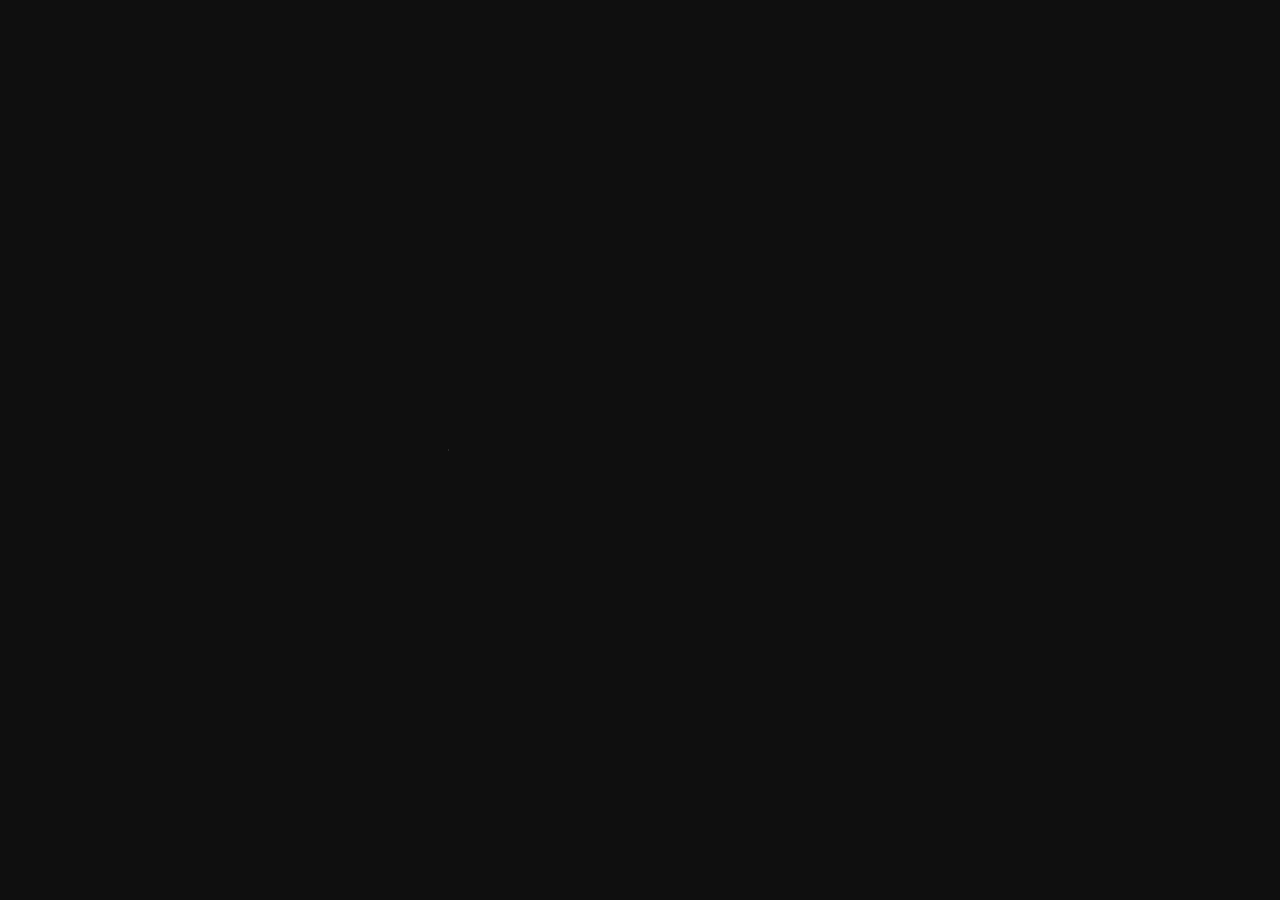
==== index.html @ 80286419 "deploy: mei-tate/personal-website@e9e45c98741de88ca0443fbac157241807461bc3" ====
<!DOCTYPE html><html><head><meta charSet="utf-8" data-next-head=""/><meta name="viewport" content="width=device-width" data-next-head=""/><link rel="preload" href="/_next/static/chunks/18mxujk9slegv.css" as="style"/><link rel="stylesheet" href="/_next/static/chunks/18mxujk9slegv.css" data-n-g=""/><link rel="preload" href="/_next/static/chunks/189ys2ijnolz1.css" as="style"/><link rel="stylesheet" href="/_next/static/chunks/189ys2ijnolz1.css" data-n-p=""/><noscript data-n-css=""></noscript><script src="/_next/static/chunks/2-0owrp18h5qk.js" defer=""></script><script src="/_next/static/chunks/2kx_9p3ez0p7a.js" defer=""></script><script src="/_next/static/chunks/3wchb-9e9dygp.js" defer=""></script><script src="/_next/static/chunks/0jhoyq2q-440u.js" defer=""></script><script src="/_next/static/chunks/3dt7lzmhubmq0.js" defer=""></script><script src="/_next/static/chunks/0wxaj1v_66mwo.js" defer=""></script><script src="/_next/static/chunks/0ipfffs6_60-r.js" defer=""></script><script src="/_next/static/chunks/turbopack-2kdzypaq9at84.js" defer=""></script><script src="/_next/static/chunks/0a1pwnxgx17_c.js" defer=""></script><script src="/_next/static/chunks/turbopack-39j7fv2hytcxd.js" defer=""></script><script src="/_next/static/5_haW2FO-NOdj_CJF0V-X/_buildManifest.js" defer=""></script><script src="/_next/static/5_haW2FO-NOdj_CJF0V-X/_ssgManifest.js" defer=""></script><script src="/_next/static/5_haW2FO-NOdj_CJF0V-X/_clientMiddlewareManifest.js" defer=""></script></head><body><div id="__next"><div id="site"><div id="backgroundLayer"><div class="background-module__PSU9MG__background" aria-hidden="true"><div class="background-module__PSU9MG__title"><div class="background-module__PSU9MG__titleShadow">Mei.Tate</div><div class="background-module__PSU9MG__titleFace">Mei.Tate</div></div><canvas class="background-module__PSU9MG__canvas"></canvas><div class="background-module__PSU9MG__layer background-module__PSU9MG__layer3"><div class="background-module__PSU9MG__layerInner">Mei.Tate</div></div><div class="background-module__PSU9MG__layer background-module__PSU9MG__layer2"><div class="background-module__PSU9MG__layerInner">Mei.Tate</div></div><div class="background-module__PSU9MG__layer background-module__PSU9MG__layer1"><div class="background-module__PSU9MG__layerInner">Mei.Tate</div></div></div></div><div id="firstViewLayer"><div class="firstview-module__yvShTG__firstview"><div class="firstviewOpening-module__ZXH2fa__opening"><div><div class="firstviewOpening-module__ZXH2fa__dummy1 firstviewOpening-module__ZXH2fa__dummyC"></div><div class="firstviewOpening-module__ZXH2fa__dummy1 firstviewOpening-module__ZXH2fa__dummyB"></div><div class="firstviewOpening-module__ZXH2fa__dummy1 firstviewOpening-module__ZXH2fa__dummyA"></div><div class="firstviewOpening-module__ZXH2fa__dummy2 firstviewOpening-module__ZXH2fa__dummyC"></div><div class="firstviewOpening-module__ZXH2fa__dummy2 firstviewOpening-module__ZXH2fa__dummyB"></div><div class="firstviewOpening-module__ZXH2fa__dummy2 firstviewOpening-module__ZXH2fa__dummyA"></div><div class="firstviewOpening-module__ZXH2fa__dummy3 firstviewOpening-module__ZXH2fa__dummyC"></div><div class="firstviewOpening-module__ZXH2fa__dummy3 firstviewOpening-module__ZXH2fa__dummyB"></div><div class="firstviewOpening-module__ZXH2fa__dummy3 firstviewOpening-module__ZXH2fa__dummyA"></div><div class="firstviewOpening-module__ZXH2fa__dummy4 firstviewOpening-module__ZXH2fa__dummyC"></div><div class="firstviewOpening-module__ZXH2fa__dummy4 firstviewOpening-module__ZXH2fa__dummyB"></div><div class="firstviewOpening-module__ZXH2fa__dummy4 firstviewOpening-module__ZXH2fa__dummyA"></div></div><div><div class="firstviewOpening-module__ZXH2fa__faceWrap"><div class="firstviewOpening-module__ZXH2fa__faceWrapInner"><div class="firstviewOpening-module__ZXH2fa__letter"><span>e</span></div><div class="firstviewOpening-module__ZXH2fa__letter"><span>t</span></div><div class="firstviewOpening-module__ZXH2fa__letter"><span>a</span></div><div class="firstviewOpening-module__ZXH2fa__letter"><span>T</span></div><div class="firstviewOpening-module__ZXH2fa__letter"><span>i</span></div><div class="firstviewOpening-module__ZXH2fa__letter"><span>e</span></div><div class="firstviewOpening-module__ZXH2fa__letter"><span>.</span></div><div class="firstviewOpening-module__ZXH2fa__letter"><span>M</span></div><div class="firstviewOpening-module__ZXH2fa__letter"><span>.</span></div><div class="firstviewOpening-module__ZXH2fa__letter"><span>a</span></div><div class="firstviewOpening-module__ZXH2fa__letter"><span>t</span></div><div class="firstviewOpening-module__ZXH2fa__letter"><span>e</span></div><div class="firstviewOpening-module__ZXH2fa__over">Mei.Tate</div><div class="firstviewOpening-module__ZXH2fa__horizontalTop firstviewOpening-module__ZXH2fa__horizontalTop1"></div><div class="firstviewOpening-module__ZXH2fa__horizontalTop firstviewOpening-module__ZXH2fa__horizontalTop2"></div><div class="firstviewOpening-module__ZXH2fa__horizontalTop firstviewOpening-module__ZXH2fa__horizontalTop3"></div><div class="firstviewOpening-module__ZXH2fa__horizontalBottom firstviewOpening-module__ZXH2fa__horizontalBottom1"></div><div class="firstviewOpening-module__ZXH2fa__horizontalBottom firstviewOpening-module__ZXH2fa__horizontalBottom2"></div><div class="firstviewOpening-module__ZXH2fa__horizontalBottom firstviewOpening-module__ZXH2fa__horizontalBottom3"></div></div></div></div><div class="firstviewOpening-module__ZXH2fa__vertical firstviewOpening-module__ZXH2fa__verticalL"></div><div class="firstviewOpening-module__ZXH2fa__vertical"></div><div class="firstviewOpening-module__ZXH2fa__vertical firstviewOpening-module__ZXH2fa__verticalR"></div></div><div class="firstviewLoading-module__BgRi8a__loading"><div class="firstviewLoading-module__BgRi8a__gray"></div></div><div class="firstviewStart-module__OgwLCG__start"><span class="firstviewStart-module__OgwLCG__letter">C</span><span class="firstviewStart-module__OgwLCG__letter">l</span><span class="firstviewStart-module__OgwLCG__letter">i</span><span class="firstviewStart-module__OgwLCG__letter">c</span><span class="firstviewStart-module__OgwLCG__letter">k</span><span class="firstviewStart-module__OgwLCG__letter">&amp;</span><span class="firstviewStart-module__OgwLCG__letter">S</span><span class="firstviewStart-module__OgwLCG__letter">t</span><span class="firstviewStart-module__OgwLCG__letter">a</span><span class="firstviewStart-module__OgwLCG__letter">r</span><span class="firstviewStart-module__OgwLCG__letter">t</span><span class="firstviewStart-module__OgwLCG__letter">!</span><span class="firstviewStart-module__OgwLCG__letter">!</span></div></div></div><div class="TheAudio"><audio id="sound" src="/static/click.mp3" preload="auto"></audio><audio id="bgm" src="/static/bgm.mp3" loop="" preload="auto"></audio></div></div></div><script id="__NEXT_DATA__" type="application/json">{"props":{"pageProps":{}},"page":"/","query":{},"buildId":"5_haW2FO-NOdj_CJF0V-X","nextExport":true,"autoExport":true,"isFallback":false,"scriptLoader":[]}</script></body></html>
---- _next/static/chunks/18mxujk9slegv.css ----
.firstviewOpening-module__ZXH2fa__opening{width:100%;height:100%;position:absolute;top:0;left:0}.firstviewOpening-module__ZXH2fa__dummy{width:100%;height:100%;position:absolute;top:0}.firstviewOpening-module__ZXH2fa__dummy1,.firstviewOpening-module__ZXH2fa__dummy2,.firstviewOpening-module__ZXH2fa__dummy3,.firstviewOpening-module__ZXH2fa__dummy4{width:25%;height:100%;margin:auto;position:absolute}.firstviewOpening-module__ZXH2fa__dummy1,.firstviewOpening-module__ZXH2fa__dummy3{bottom:-100%}.firstviewOpening-module__ZXH2fa__dummy2,.firstviewOpening-module__ZXH2fa__dummy4{top:-100%}.firstviewOpening-module__ZXH2fa__dummy1{left:0}.firstviewOpening-module__ZXH2fa__dummy2{left:25%}.firstviewOpening-module__ZXH2fa__dummy3{left:50%}.firstviewOpening-module__ZXH2fa__dummy4{left:75%}.firstviewOpening-module__ZXH2fa__dummyA{background:#0f0f0f}.firstviewOpening-module__ZXH2fa__dummyB{background:#212121}.firstviewOpening-module__ZXH2fa__dummyC{background:#323232}.firstviewOpening-module__ZXH2fa__layer{text-align:center;clip-path:inset(0);justify-content:center;align-items:center;width:100%;height:100%;font-size:13.5vw;font-weight:700;line-height:1.5;display:flex;position:absolute;top:0;right:0}.firstviewOpening-module__ZXH2fa__faceWrap{justify-content:center;align-items:center;width:calc(100vw - 20px);height:100%;display:flex;position:absolute;top:0;right:0}.firstviewOpening-module__ZXH2fa__faceWrapInner{display:inline-block;position:relative;overflow:hidden}.firstviewOpening-module__ZXH2fa__letters{white-space:nowrap}.firstviewOpening-module__ZXH2fa__letter{color:#444;opacity:0;display:inline-block}.firstviewOpening-module__ZXH2fa__over{color:#fff;white-space:nowrap;width:0;position:absolute;top:0;left:0;overflow:hidden}.firstviewOpening-module__ZXH2fa__vertical{opacity:0;background:#444;width:1px;height:calc(100% + 10px);position:absolute;top:-5px;left:calc(50% - .5px)}.firstviewOpening-module__ZXH2fa__verticalL{left:calc(25% - .5px)}.firstviewOpening-module__ZXH2fa__verticalR{left:calc(75% - .5px)}.firstviewOpening-module__ZXH2fa__horizontalTop,.firstviewOpening-module__ZXH2fa__horizontalBottom{background:#444;width:100%;height:1px;position:absolute}.firstviewOpening-module__ZXH2fa__horizontalTop{top:0;left:-100%}.firstviewOpening-module__ZXH2fa__horizontalBottom{bottom:0;right:-100%}.firstviewOpening-module__ZXH2fa__horizontalTop1{top:10px}.firstviewOpening-module__ZXH2fa__horizontalTop2{top:5px}.firstviewOpening-module__ZXH2fa__horizontalTop3{top:0}.firstviewOpening-module__ZXH2fa__horizontalBottom1{bottom:calc(2.3vw + 10px)}.firstviewOpening-module__ZXH2fa__horizontalBottom2{bottom:calc(2.3vw + 5px)}.firstviewOpening-module__ZXH2fa__horizontalBottom3{bottom:2.3vw}@media (min-width:1024px){.firstviewOpening-module__ZXH2fa__layer{letter-spacing:.1vw;font-size:9vw}.firstviewOpening-module__ZXH2fa__faceWrap{width:calc(100vw - 40px)}.firstviewOpening-module__ZXH2fa__horizontalTop1{top:30px}.firstviewOpening-module__ZXH2fa__horizontalTop2{top:15px}.firstviewOpening-module__ZXH2fa__horizontalBottom1{bottom:calc(2vw + 30px)}.firstviewOpening-module__ZXH2fa__horizontalBottom2{bottom:calc(2vw + 15px)}.firstviewOpening-module__ZXH2fa__horizontalBottom3{bottom:2vw}}
.firstviewLoading-module__BgRi8a__loading{justify-content:center;align-items:center;width:100%;height:100%;display:flex;position:fixed;inset:0}.firstviewLoading-module__BgRi8a__gray{background:#444;width:30%;height:2px;position:absolute;transform:scaleX(0)}
.firstviewStart-module__OgwLCG__start{text-align:center;cursor:pointer;justify-content:center;align-items:center;width:100%;height:100%;display:flex;position:absolute;inset:0}.firstviewStart-module__OgwLCG__letter{letter-spacing:2px;opacity:0;color:#a2a2a2;font-size:6vw;font-weight:700;line-height:2;display:inline-block}@media (min-width:1024px){.firstviewStart-module__OgwLCG__letter{font-size:3.2vw}}
#firstview-module__yvShTG__firstview{width:100%;height:100%;position:absolute;top:0}
.background-module__PSU9MG__background{backface-visibility:hidden;opacity:0;pointer-events:none;justify-content:center;align-items:center;width:100%;height:100%;display:flex;position:absolute;top:0;left:0;overflow:hidden}.background-module__PSU9MG__title{width:100%;height:100%;margin:auto;font-size:13.5vw;font-weight:700;line-height:1.5;position:absolute;inset:0}.background-module__PSU9MG__titleShadow,.background-module__PSU9MG__titleFace{justify-content:center;align-items:center;width:100%;height:100%;margin:auto;display:flex;position:absolute;inset:0}.background-module__PSU9MG__titleShadow{color:#0f0f0f}.background-module__PSU9MG__titleFace{color:#2d2d2d}.background-module__PSU9MG__layer{text-align:center;width:100%;height:100%;font-size:13.5vw;font-weight:700;line-height:1.5;position:absolute;top:0;right:0;overflow:hidden}.background-module__PSU9MG__layer1{color:#cbcbcb;opacity:0;background:#131313}.background-module__PSU9MG__layer2{color:#969696;opacity:0;background:#171717}.background-module__PSU9MG__layer3{color:#626262;opacity:0;background:#1b1b1b}.background-module__PSU9MG__layerInner{text-align:center;width:calc(100vw - 20px);height:100%;display:table;position:absolute;top:0;right:0}.background-module__PSU9MG__canvas{pointer-events:none;width:100%;height:100%;margin:auto;position:absolute;inset:0;transform:scale(0)}@media (min-width:1024px){.background-module__PSU9MG__title{font-size:9vw}.background-module__PSU9MG__layer{letter-spacing:.1vw;font-size:9vw}.background-module__PSU9MG__layerInner{width:calc(100vw - 40px)}}
.nav-module__LmXFYa__menu{z-index:1000;width:calc(100% - 20px);height:calc(100% - 20px);display:none;position:fixed;top:10px;left:10px;overflow:hidden}.nav-module__LmXFYa__menuDummy1,.nav-module__LmXFYa__menuDummy2,.nav-module__LmXFYa__menuDummy3,.nav-module__LmXFYa__menuFace{width:100%;height:100%;position:absolute;top:0;left:100%}.nav-module__LmXFYa__menuDummy1{background:#1b1b1b}.nav-module__LmXFYa__menuDummy2{background:#171717}.nav-module__LmXFYa__menuDummy3{background:#131313}.nav-module__LmXFYa__menuFace{background:#0f0f0f}.nav-module__LmXFYa__menuContent{width:100%;height:100%;position:absolute;top:0;left:0;overflow:hidden}.nav-module__LmXFYa__logo{color:#fff;white-space:nowrap;opacity:0;font-size:25px;font-weight:700;text-decoration:none;display:inline-block;position:absolute;top:15px;left:30px}.nav-module__LmXFYa__logoShadow{color:#555;display:inline-block}.nav-module__LmXFYa__logoOver{color:#fff;width:100%;height:0;display:inline-block;position:absolute;top:0;left:0;overflow:hidden}.nav-module__LmXFYa__menuList{margin-top:145px}.nav-module__LmXFYa__menuLink{color:#fff;margin-bottom:50px;padding-left:67px;text-decoration:none;display:block;position:relative}.nav-module__LmXFYa__menuEng{letter-spacing:5px;opacity:0;margin-left:60px;font-size:16px;font-weight:700}.nav-module__LmXFYa__menuSubtitle{color:#555;letter-spacing:5px;opacity:0;margin-top:3px;margin-left:25px;font-size:12px}.nav-module__LmXFYa__menuMark{opacity:0;background:#555;border-radius:50%;width:8px;height:8px;margin:auto;position:absolute;top:0;bottom:10px;left:35px;transform:scale(0)}.nav-module__LmXFYa__menuFooter{transform-origin:bottom;background:#131313;width:100%;height:100px;margin:auto;position:absolute;bottom:-100px;left:0;right:0}.nav-module__LmXFYa__produced{color:#555;letter-spacing:1.7px;text-align:center;opacity:0;height:14px;font-size:14px;line-height:1;position:absolute;bottom:8px;left:30px}.nav-module__LmXFYa__switch{z-index:1100;cursor:pointer;background:0 0;border:0;width:50px;height:50px;padding:0;position:fixed;top:10px;right:10px}.nav-module__LmXFYa__switchDummy1,.nav-module__LmXFYa__switchDummy2,.nav-module__LmXFYa__switchDummy3,.nav-module__LmXFYa__switchFace{transform-origin:100%;width:100%;height:100%;position:absolute;top:0;right:0;transform:scaleX(0)}.nav-module__LmXFYa__switchDummy1{background:#1b1b1b}.nav-module__LmXFYa__switchDummy2{background:#171717}.nav-module__LmXFYa__switchDummy3{background:#131313}.nav-module__LmXFYa__switchFace{background:#0f0f0f}.nav-module__LmXFYa__switchContent{width:100%;height:100%;position:absolute;top:0;right:0}.nav-module__LmXFYa__switchBorder1,.nav-module__LmXFYa__switchBorder2,.nav-module__LmXFYa__switchBorder3{transform-origin:100%;background:#fff;height:2px;position:absolute;transform:scaleX(0)}.nav-module__LmXFYa__switchBorder1{width:20px;top:18px;right:15px}.nav-module__LmXFYa__switchBorder2{width:15px;top:24px;right:15px}.nav-module__LmXFYa__switchBorder3{width:10px;top:30px;right:15px}@media (min-width:1024px){.nav-module__LmXFYa__menu{width:300px;height:calc(100% - 40px);top:20px;left:20px}.nav-module__LmXFYa__menuDummy1,.nav-module__LmXFYa__menuDummy2,.nav-module__LmXFYa__menuDummy3,.nav-module__LmXFYa__menuFace{left:-100%}.nav-module__LmXFYa__logo{letter-spacing:1px;font-size:25px;top:10px;left:40px}.nav-module__LmXFYa__menuList{margin-top:160px}.nav-module__LmXFYa__menuLink{margin-bottom:70px;padding-left:82px}.nav-module__LmXFYa__menuMark{width:10px;height:10px;left:45px}.nav-module__LmXFYa__produced{font-size:13px;left:40px}}
*,:after,:before{-webkit-tap-highlight-color:#0000;-webkit-text-size-adjust:none;box-sizing:border-box;-o-box-sizing:border-box;-ms-box-sizing:border-box}::selection{color:#fff;background:#000000b3}::selection{color:#fff;background:#000000b3}html{z-index:0;width:100%;height:100%;margin:0;padding:0;position:relative}body{color:#fff;letter-spacing:0;font-smoothing:antialiased;-webkit-font-smoothing:antialiased;-moz-osx-font-smoothing:grayscale;z-index:0;background:#0f0f0f;width:100%;height:100%;margin:0;padding:0;font-family:Spectral,Noto Serif JP,serif;position:relative}#__nuxt,#__layout{width:100%;height:100%;margin:0;padding:0;position:relative}a{color:inherit;text-decoration:none}img{border:0}ul{margin:0;padding:0;list-style:none}input,button,select,textarea{font-family:inherit}input[type=text],input[type=password],select{appearance:none;background:0 0;border:none;border-radius:0;outline:none}select::-ms-expand{display:none}button{background:0 0;border:none}.tbc{vertical-align:middle;display:table-cell}.r{width:100%;height:100%;position:relative}.siteContent{width:100%;min-height:100vh;padding:70px 30px 100px}@media (min-width:1024px){.siteContent{width:calc(100% - 340px);margin-left:340px;padding:100px 80px 120px}}#backgroundLayer{z-index:0;pointer-events:none;width:100%;height:100%;position:fixed;inset:0}#siteLayer{z-index:1;position:relative}#siteContent{min-height:100vh;position:relative}#firstViewLayer{z-index:100;width:100%;height:100%;position:fixed;inset:0}
---- _next/static/chunks/18mxujk9slegv.css ----
.firstviewOpening-module__ZXH2fa__opening{width:100%;height:100%;position:absolute;top:0;left:0}.firstviewOpening-module__ZXH2fa__dummy{width:100%;height:100%;position:absolute;top:0}.firstviewOpening-module__ZXH2fa__dummy1,.firstviewOpening-module__ZXH2fa__dummy2,.firstviewOpening-module__ZXH2fa__dummy3,.firstviewOpening-module__ZXH2fa__dummy4{width:25%;height:100%;margin:auto;position:absolute}.firstviewOpening-module__ZXH2fa__dummy1,.firstviewOpening-module__ZXH2fa__dummy3{bottom:-100%}.firstviewOpening-module__ZXH2fa__dummy2,.firstviewOpening-module__ZXH2fa__dummy4{top:-100%}.firstviewOpening-module__ZXH2fa__dummy1{left:0}.firstviewOpening-module__ZXH2fa__dummy2{left:25%}.firstviewOpening-module__ZXH2fa__dummy3{left:50%}.firstviewOpening-module__ZXH2fa__dummy4{left:75%}.firstviewOpening-module__ZXH2fa__dummyA{background:#0f0f0f}.firstviewOpening-module__ZXH2fa__dummyB{background:#212121}.firstviewOpening-module__ZXH2fa__dummyC{background:#323232}.firstviewOpening-module__ZXH2fa__layer{text-align:center;clip-path:inset(0);justify-content:center;align-items:center;width:100%;height:100%;font-size:13.5vw;font-weight:700;line-height:1.5;display:flex;position:absolute;top:0;right:0}.firstviewOpening-module__ZXH2fa__faceWrap{justify-content:center;align-items:center;width:calc(100vw - 20px);height:100%;display:flex;position:absolute;top:0;right:0}.firstviewOpening-module__ZXH2fa__faceWrapInner{display:inline-block;position:relative;overflow:hidden}.firstviewOpening-module__ZXH2fa__letters{white-space:nowrap}.firstviewOpening-module__ZXH2fa__letter{color:#444;opacity:0;display:inline-block}.firstviewOpening-module__ZXH2fa__over{color:#fff;white-space:nowrap;width:0;position:absolute;top:0;left:0;overflow:hidden}.firstviewOpening-module__ZXH2fa__vertical{opacity:0;background:#444;width:1px;height:calc(100% + 10px);position:absolute;top:-5px;left:calc(50% - .5px)}.firstviewOpening-module__ZXH2fa__verticalL{left:calc(25% - .5px)}.firstviewOpening-module__ZXH2fa__verticalR{left:calc(75% - .5px)}.firstviewOpening-module__ZXH2fa__horizontalTop,.firstviewOpening-module__ZXH2fa__horizontalBottom{background:#444;width:100%;height:1px;position:absolute}.firstviewOpening-module__ZXH2fa__horizontalTop{top:0;left:-100%}.firstviewOpening-module__ZXH2fa__horizontalBottom{bottom:0;right:-100%}.firstviewOpening-module__ZXH2fa__horizontalTop1{top:10px}.firstviewOpening-module__ZXH2fa__horizontalTop2{top:5px}.firstviewOpening-module__ZXH2fa__horizontalTop3{top:0}.firstviewOpening-module__ZXH2fa__horizontalBottom1{bottom:calc(2.3vw + 10px)}.firstviewOpening-module__ZXH2fa__horizontalBottom2{bottom:calc(2.3vw + 5px)}.firstviewOpening-module__ZXH2fa__horizontalBottom3{bottom:2.3vw}@media (min-width:1024px){.firstviewOpening-module__ZXH2fa__layer{letter-spacing:.1vw;font-size:9vw}.firstviewOpening-module__ZXH2fa__faceWrap{width:calc(100vw - 40px)}.firstviewOpening-module__ZXH2fa__horizontalTop1{top:30px}.firstviewOpening-module__ZXH2fa__horizontalTop2{top:15px}.firstviewOpening-module__ZXH2fa__horizontalBottom1{bottom:calc(2vw + 30px)}.firstviewOpening-module__ZXH2fa__horizontalBottom2{bottom:calc(2vw + 15px)}.firstviewOpening-module__ZXH2fa__horizontalBottom3{bottom:2vw}}
.firstviewLoading-module__BgRi8a__loading{justify-content:center;align-items:center;width:100%;height:100%;display:flex;position:fixed;inset:0}.firstviewLoading-module__BgRi8a__gray{background:#444;width:30%;height:2px;position:absolute;transform:scaleX(0)}
.firstviewStart-module__OgwLCG__start{text-align:center;cursor:pointer;justify-content:center;align-items:center;width:100%;height:100%;display:flex;position:absolute;inset:0}.firstviewStart-module__OgwLCG__letter{letter-spacing:2px;opacity:0;color:#a2a2a2;font-size:6vw;font-weight:700;line-height:2;display:inline-block}@media (min-width:1024px){.firstviewStart-module__OgwLCG__letter{font-size:3.2vw}}
#firstview-module__yvShTG__firstview{width:100%;height:100%;position:absolute;top:0}
.background-module__PSU9MG__background{backface-visibility:hidden;opacity:0;pointer-events:none;justify-content:center;align-items:center;width:100%;height:100%;display:flex;position:absolute;top:0;left:0;overflow:hidden}.background-module__PSU9MG__title{width:100%;height:100%;margin:auto;font-size:13.5vw;font-weight:700;line-height:1.5;position:absolute;inset:0}.background-module__PSU9MG__titleShadow,.background-module__PSU9MG__titleFace{justify-content:center;align-items:center;width:100%;height:100%;margin:auto;display:flex;position:absolute;inset:0}.background-module__PSU9MG__titleShadow{color:#0f0f0f}.background-module__PSU9MG__titleFace{color:#2d2d2d}.background-module__PSU9MG__layer{text-align:center;width:100%;height:100%;font-size:13.5vw;font-weight:700;line-height:1.5;position:absolute;top:0;right:0;overflow:hidden}.background-module__PSU9MG__layer1{color:#cbcbcb;opacity:0;background:#131313}.background-module__PSU9MG__layer2{color:#969696;opacity:0;background:#171717}.background-module__PSU9MG__layer3{color:#626262;opacity:0;background:#1b1b1b}.background-module__PSU9MG__layerInner{text-align:center;width:calc(100vw - 20px);height:100%;display:table;position:absolute;top:0;right:0}.background-module__PSU9MG__canvas{pointer-events:none;width:100%;height:100%;margin:auto;position:absolute;inset:0;transform:scale(0)}@media (min-width:1024px){.background-module__PSU9MG__title{font-size:9vw}.background-module__PSU9MG__layer{letter-spacing:.1vw;font-size:9vw}.background-module__PSU9MG__layerInner{width:calc(100vw - 40px)}}
.nav-module__LmXFYa__menu{z-index:1000;width:calc(100% - 20px);height:calc(100% - 20px);display:none;position:fixed;top:10px;left:10px;overflow:hidden}.nav-module__LmXFYa__menuDummy1,.nav-module__LmXFYa__menuDummy2,.nav-module__LmXFYa__menuDummy3,.nav-module__LmXFYa__menuFace{width:100%;height:100%;position:absolute;top:0;left:100%}.nav-module__LmXFYa__menuDummy1{background:#1b1b1b}.nav-module__LmXFYa__menuDummy2{background:#171717}.nav-module__LmXFYa__menuDummy3{background:#131313}.nav-module__LmXFYa__menuFace{background:#0f0f0f}.nav-module__LmXFYa__menuContent{width:100%;height:100%;position:absolute;top:0;left:0;overflow:hidden}.nav-module__LmXFYa__logo{color:#fff;white-space:nowrap;opacity:0;font-size:25px;font-weight:700;text-decoration:none;display:inline-block;position:absolute;top:15px;left:30px}.nav-module__LmXFYa__logoShadow{color:#555;display:inline-block}.nav-module__LmXFYa__logoOver{color:#fff;width:100%;height:0;display:inline-block;position:absolute;top:0;left:0;overflow:hidden}.nav-module__LmXFYa__menuList{margin-top:145px}.nav-module__LmXFYa__menuLink{color:#fff;margin-bottom:50px;padding-left:67px;text-decoration:none;display:block;position:relative}.nav-module__LmXFYa__menuEng{letter-spacing:5px;opacity:0;margin-left:60px;font-size:16px;font-weight:700}.nav-module__LmXFYa__menuSubtitle{color:#555;letter-spacing:5px;opacity:0;margin-top:3px;margin-left:25px;font-size:12px}.nav-module__LmXFYa__menuMark{opacity:0;background:#555;border-radius:50%;width:8px;height:8px;margin:auto;position:absolute;top:0;bottom:10px;left:35px;transform:scale(0)}.nav-module__LmXFYa__menuFooter{transform-origin:bottom;background:#131313;width:100%;height:100px;margin:auto;position:absolute;bottom:-100px;left:0;right:0}.nav-module__LmXFYa__produced{color:#555;letter-spacing:1.7px;text-align:center;opacity:0;height:14px;font-size:14px;line-height:1;position:absolute;bottom:8px;left:30px}.nav-module__LmXFYa__switch{z-index:1100;cursor:pointer;background:0 0;border:0;width:50px;height:50px;padding:0;position:fixed;top:10px;right:10px}.nav-module__LmXFYa__switchDummy1,.nav-module__LmXFYa__switchDummy2,.nav-module__LmXFYa__switchDummy3,.nav-module__LmXFYa__switchFace{transform-origin:100%;width:100%;height:100%;position:absolute;top:0;right:0;transform:scaleX(0)}.nav-module__LmXFYa__switchDummy1{background:#1b1b1b}.nav-module__LmXFYa__switchDummy2{background:#171717}.nav-module__LmXFYa__switchDummy3{background:#131313}.nav-module__LmXFYa__switchFace{background:#0f0f0f}.nav-module__LmXFYa__switchContent{width:100%;height:100%;position:absolute;top:0;right:0}.nav-module__LmXFYa__switchBorder1,.nav-module__LmXFYa__switchBorder2,.nav-module__LmXFYa__switchBorder3{transform-origin:100%;background:#fff;height:2px;position:absolute;transform:scaleX(0)}.nav-module__LmXFYa__switchBorder1{width:20px;top:18px;right:15px}.nav-module__LmXFYa__switchBorder2{width:15px;top:24px;right:15px}.nav-module__LmXFYa__switchBorder3{width:10px;top:30px;right:15px}@media (min-width:1024px){.nav-module__LmXFYa__menu{width:300px;height:calc(100% - 40px);top:20px;left:20px}.nav-module__LmXFYa__menuDummy1,.nav-module__LmXFYa__menuDummy2,.nav-module__LmXFYa__menuDummy3,.nav-module__LmXFYa__menuFace{left:-100%}.nav-module__LmXFYa__logo{letter-spacing:1px;font-size:25px;top:10px;left:40px}.nav-module__LmXFYa__menuList{margin-top:160px}.nav-module__LmXFYa__menuLink{margin-bottom:70px;padding-left:82px}.nav-module__LmXFYa__menuMark{width:10px;height:10px;left:45px}.nav-module__LmXFYa__produced{font-size:13px;left:40px}}
*,:after,:before{-webkit-tap-highlight-color:#0000;-webkit-text-size-adjust:none;box-sizing:border-box;-o-box-sizing:border-box;-ms-box-sizing:border-box}::selection{color:#fff;background:#000000b3}::selection{color:#fff;background:#000000b3}html{z-index:0;width:100%;height:100%;margin:0;padding:0;position:relative}body{color:#fff;letter-spacing:0;font-smoothing:antialiased;-webkit-font-smoothing:antialiased;-moz-osx-font-smoothing:grayscale;z-index:0;background:#0f0f0f;width:100%;height:100%;margin:0;padding:0;font-family:Spectral,Noto Serif JP,serif;position:relative}#__nuxt,#__layout{width:100%;height:100%;margin:0;padding:0;position:relative}a{color:inherit;text-decoration:none}img{border:0}ul{margin:0;padding:0;list-style:none}input,button,select,textarea{font-family:inherit}input[type=text],input[type=password],select{appearance:none;background:0 0;border:none;border-radius:0;outline:none}select::-ms-expand{display:none}button{background:0 0;border:none}.tbc{vertical-align:middle;display:table-cell}.r{width:100%;height:100%;position:relative}.siteContent{width:100%;min-height:100vh;padding:70px 30px 100px}@media (min-width:1024px){.siteContent{width:calc(100% - 340px);margin-left:340px;padding:100px 80px 120px}}#backgroundLayer{z-index:0;pointer-events:none;width:100%;height:100%;position:fixed;inset:0}#siteLayer{z-index:1;position:relative}#siteContent{min-height:100vh;position:relative}#firstViewLayer{z-index:100;width:100%;height:100%;position:fixed;inset:0}
---- _next/static/chunks/189ys2ijnolz1.css ----
.home-module__NoU7wq__home{width:100%;min-height:100vh}.home-module__NoU7wq__section{opacity:0}.home-module__NoU7wq__helloEng{font-size:22px;font-weight:700}.home-module__NoU7wq__helloJa{letter-spacing:4.5px;font-size:13px}.home-module__NoU7wq__nameIntro{font-size:30px;font-weight:700}.home-module__NoU7wq__nameAge{letter-spacing:8px;margin:0;font-size:15px;font-weight:700}.home-module__NoU7wq__separator{opacity:0;background:#444;width:15px;height:3px;margin:50px 0}.home-module__NoU7wq__subTitle{color:#555;font-size:22px;font-weight:700}.home-module__NoU7wq__intro{margin-top:30px;font-size:13px;line-height:2}.home-module__NoU7wq__intro a{color:inherit;text-decoration:none;display:inline-block;position:relative}.home-module__NoU7wq__intro a:after{content:"";background:#555;width:100%;height:1px;position:absolute;bottom:5px;left:0}.home-module__NoU7wq__history{margin-top:30px;padding:0;list-style:none}.home-module__NoU7wq__history li{margin-bottom:20px;font-size:13px;line-height:2}.home-module__NoU7wq__date{color:#555;margin-top:5px;line-height:1}@media (min-width:1024px){.home-module__NoU7wq__helloEng{font-size:40px}.home-module__NoU7wq__helloJa{font-size:15px}.home-module__NoU7wq__nameIntro{font-size:40px}.home-module__NoU7wq__nameAge{font-size:15px}.home-module__NoU7wq__separator{margin:65px 0}.home-module__NoU7wq__subTitle{font-size:35px}.home-module__NoU7wq__intro{margin-top:45px;font-size:15px}.home-module__NoU7wq__history{margin-top:45px}.home-module__NoU7wq__history li{font-size:15px}.home-module__NoU7wq__date{color:gray;margin-top:5px}}
---- _next/static/chunks/189ys2ijnolz1.css ----
.home-module__NoU7wq__home{width:100%;min-height:100vh}.home-module__NoU7wq__section{opacity:0}.home-module__NoU7wq__helloEng{font-size:22px;font-weight:700}.home-module__NoU7wq__helloJa{letter-spacing:4.5px;font-size:13px}.home-module__NoU7wq__nameIntro{font-size:30px;font-weight:700}.home-module__NoU7wq__nameAge{letter-spacing:8px;margin:0;font-size:15px;font-weight:700}.home-module__NoU7wq__separator{opacity:0;background:#444;width:15px;height:3px;margin:50px 0}.home-module__NoU7wq__subTitle{color:#555;font-size:22px;font-weight:700}.home-module__NoU7wq__intro{margin-top:30px;font-size:13px;line-height:2}.home-module__NoU7wq__intro a{color:inherit;text-decoration:none;display:inline-block;position:relative}.home-module__NoU7wq__intro a:after{content:"";background:#555;width:100%;height:1px;position:absolute;bottom:5px;left:0}.home-module__NoU7wq__history{margin-top:30px;padding:0;list-style:none}.home-module__NoU7wq__history li{margin-bottom:20px;font-size:13px;line-height:2}.home-module__NoU7wq__date{color:#555;margin-top:5px;line-height:1}@media (min-width:1024px){.home-module__NoU7wq__helloEng{font-size:40px}.home-module__NoU7wq__helloJa{font-size:15px}.home-module__NoU7wq__nameIntro{font-size:40px}.home-module__NoU7wq__nameAge{font-size:15px}.home-module__NoU7wq__separator{margin:65px 0}.home-module__NoU7wq__subTitle{font-size:35px}.home-module__NoU7wq__intro{margin-top:45px;font-size:15px}.home-module__NoU7wq__history{margin-top:45px}.home-module__NoU7wq__history li{font-size:15px}.home-module__NoU7wq__date{color:gray;margin-top:5px}}
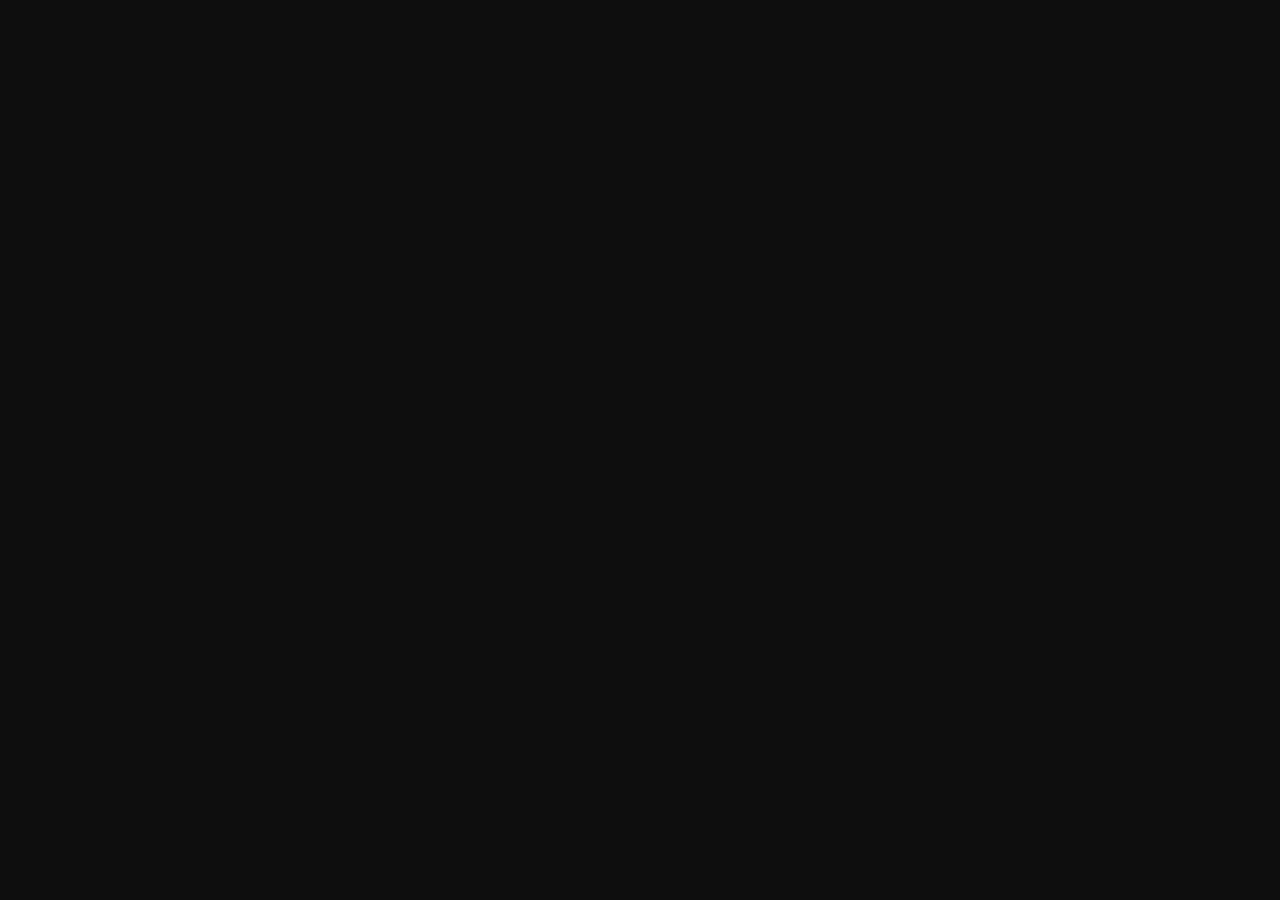
==== commit 337fef72: "deploy: mei-tate/personal-website@b933812056898f584c09eb2cca91e395595d3ca7" ====
--- a/index.html
+++ b/index.html
@@ -1 +1 @@
-<!DOCTYPE html><html><head><meta charSet="utf-8" data-next-head=""/><meta name="viewport" content="width=device-width" data-next-head=""/><link rel="preload" href="/_next/static/chunks/18mxujk9slegv.css" as="style"/><link rel="stylesheet" href="/_next/static/chunks/18mxujk9slegv.css" data-n-g=""/><link rel="preload" href="/_next/static/chunks/189ys2ijnolz1.css" as="style"/><link rel="stylesheet" href="/_next/static/chunks/189ys2ijnolz1.css" data-n-p=""/><noscript data-n-css=""></noscript><script src="/_next/static/chunks/2-0owrp18h5qk.js" defer=""></script><script src="/_next/static/chunks/2kx_9p3ez0p7a.js" defer=""></script><script src="/_next/static/chunks/3wchb-9e9dygp.js" defer=""></script><script src="/_next/static/chunks/0jhoyq2q-440u.js" defer=""></script><script src="/_next/static/chunks/3dt7lzmhubmq0.js" defer=""></script><script src="/_next/static/chunks/0wxaj1v_66mwo.js" defer=""></script><script src="/_next/static/chunks/0ipfffs6_60-r.js" defer=""></script><script src="/_next/static/chunks/turbopack-2kdzypaq9at84.js" defer=""></script><script src="/_next/static/chunks/0a1pwnxgx17_c.js" defer=""></script><script src="/_next/static/chunks/turbopack-39j7fv2hytcxd.js" defer=""></script><script src="/_next/static/5_haW2FO-NOdj_CJF0V-X/_buildManifest.js" defer=""></script><script src="/_next/static/5_haW2FO-NOdj_CJF0V-X/_ssgManifest.js" defer=""></script><script src="/_next/static/5_haW2FO-NOdj_CJF0V-X/_clientMiddlewareManifest.js" defer=""></script></head><body><div id="__next"><div id="site"><div id="backgroundLayer"><div class="background-module__PSU9MG__background" aria-hidden="true"><div class="background-module__PSU9MG__title"><div class="background-module__PSU9MG__titleShadow">Mei.Tate</div><div class="background-module__PSU9MG__titleFace">Mei.Tate</div></div><canvas class="background-module__PSU9MG__canvas"></canvas><div class="background-module__PSU9MG__layer background-module__PSU9MG__layer3"><div class="background-module__PSU9MG__layerInner">Mei.Tate</div></div><div class="background-module__PSU9MG__layer background-module__PSU9MG__layer2"><div class="background-module__PSU9MG__layerInner">Mei.Tate</div></div><div class="background-module__PSU9MG__layer background-module__PSU9MG__layer1"><div class="background-module__PSU9MG__layerInner">Mei.Tate</div></div></div></div><div id="firstViewLayer"><div class="firstview-module__yvShTG__firstview"><div class="firstviewOpening-module__ZXH2fa__opening"><div><div class="firstviewOpening-module__ZXH2fa__dummy1 firstviewOpening-module__ZXH2fa__dummyC"></div><div class="firstviewOpening-module__ZXH2fa__dummy1 firstviewOpening-module__ZXH2fa__dummyB"></div><div class="firstviewOpening-module__ZXH2fa__dummy1 firstviewOpening-module__ZXH2fa__dummyA"></div><div class="firstviewOpening-module__ZXH2fa__dummy2 firstviewOpening-module__ZXH2fa__dummyC"></div><div class="firstviewOpening-module__ZXH2fa__dummy2 firstviewOpening-module__ZXH2fa__dummyB"></div><div class="firstviewOpening-module__ZXH2fa__dummy2 firstviewOpening-module__ZXH2fa__dummyA"></div><div class="firstviewOpening-module__ZXH2fa__dummy3 firstviewOpening-module__ZXH2fa__dummyC"></div><div class="firstviewOpening-module__ZXH2fa__dummy3 firstviewOpening-module__ZXH2fa__dummyB"></div><div class="firstviewOpening-module__ZXH2fa__dummy3 firstviewOpening-module__ZXH2fa__dummyA"></div><div class="firstviewOpening-module__ZXH2fa__dummy4 firstviewOpening-module__ZXH2fa__dummyC"></div><div class="firstviewOpening-module__ZXH2fa__dummy4 firstviewOpening-module__ZXH2fa__dummyB"></div><div class="firstviewOpening-module__ZXH2fa__dummy4 firstviewOpening-module__ZXH2fa__dummyA"></div></div><div><div class="firstviewOpening-module__ZXH2fa__faceWrap"><div class="firstviewOpening-module__ZXH2fa__faceWrapInner"><div class="firstviewOpening-module__ZXH2fa__letter"><span>e</span></div><div class="firstviewOpening-module__ZXH2fa__letter"><span>t</span></div><div class="firstviewOpening-module__ZXH2fa__letter"><span>a</span></div><div class="firstviewOpening-module__ZXH2fa__letter"><span>T</span></div><div class="firstviewOpening-module__ZXH2fa__letter"><span>i</span></div><div class="firstviewOpening-module__ZXH2fa__letter"><span>e</span></div><div class="firstviewOpening-module__ZXH2fa__letter"><span>.</span></div><div class="firstviewOpening-module__ZXH2fa__letter"><span>M</span></div><div class="firstviewOpening-module__ZXH2fa__letter"><span>.</span></div><div class="firstviewOpening-module__ZXH2fa__letter"><span>a</span></div><div class="firstviewOpening-module__ZXH2fa__letter"><span>t</span></div><div class="firstviewOpening-module__ZXH2fa__letter"><span>e</span></div><div class="firstviewOpening-module__ZXH2fa__over">Mei.Tate</div><div class="firstviewOpening-module__ZXH2fa__horizontalTop firstviewOpening-module__ZXH2fa__horizontalTop1"></div><div class="firstviewOpening-module__ZXH2fa__horizontalTop firstviewOpening-module__ZXH2fa__horizontalTop2"></div><div class="firstviewOpening-module__ZXH2fa__horizontalTop firstviewOpening-module__ZXH2fa__horizontalTop3"></div><div class="firstviewOpening-module__ZXH2fa__horizontalBottom firstviewOpening-module__ZXH2fa__horizontalBottom1"></div><div class="firstviewOpening-module__ZXH2fa__horizontalBottom firstviewOpening-module__ZXH2fa__horizontalBottom2"></div><div class="firstviewOpening-module__ZXH2fa__horizontalBottom firstviewOpening-module__ZXH2fa__horizontalBottom3"></div></div></div></div><div class="firstviewOpening-module__ZXH2fa__vertical firstviewOpening-module__ZXH2fa__verticalL"></div><div class="firstviewOpening-module__ZXH2fa__vertical"></div><div class="firstviewOpening-module__ZXH2fa__vertical firstviewOpening-module__ZXH2fa__verticalR"></div></div><div class="firstviewLoading-module__BgRi8a__loading"><div class="firstviewLoading-module__BgRi8a__gray"></div></div><div class="firstviewStart-module__OgwLCG__start"><span class="firstviewStart-module__OgwLCG__letter">C</span><span class="firstviewStart-module__OgwLCG__letter">l</span><span class="firstviewStart-module__OgwLCG__letter">i</span><span class="firstviewStart-module__OgwLCG__letter">c</span><span class="firstviewStart-module__OgwLCG__letter">k</span><span class="firstviewStart-module__OgwLCG__letter">&amp;</span><span class="firstviewStart-module__OgwLCG__letter">S</span><span class="firstviewStart-module__OgwLCG__letter">t</span><span class="firstviewStart-module__OgwLCG__letter">a</span><span class="firstviewStart-module__OgwLCG__letter">r</span><span class="firstviewStart-module__OgwLCG__letter">t</span><span class="firstviewStart-module__OgwLCG__letter">!</span><span class="firstviewStart-module__OgwLCG__letter">!</span></div></div></div><div class="TheAudio"><audio id="sound" src="/static/click.mp3" preload="auto"></audio><audio id="bgm" src="/static/bgm.mp3" loop="" preload="auto"></audio></div></div></div><script id="__NEXT_DATA__" type="application/json">{"props":{"pageProps":{}},"page":"/","query":{},"buildId":"5_haW2FO-NOdj_CJF0V-X","nextExport":true,"autoExport":true,"isFallback":false,"scriptLoader":[]}</script></body></html>+<!DOCTYPE html><html><head><meta charSet="utf-8" data-next-head=""/><meta name="viewport" content="width=device-width" data-next-head=""/><link rel="preload" href="/_next/static/chunks/18mxujk9slegv.css" as="style"/><link rel="stylesheet" href="/_next/static/chunks/18mxujk9slegv.css" data-n-g=""/><link rel="preload" href="/_next/static/chunks/189ys2ijnolz1.css" as="style"/><link rel="stylesheet" href="/_next/static/chunks/189ys2ijnolz1.css" data-n-p=""/><noscript data-n-css=""></noscript><script src="/_next/static/chunks/2-0owrp18h5qk.js" defer=""></script><script src="/_next/static/chunks/2kx_9p3ez0p7a.js" defer=""></script><script src="/_next/static/chunks/3wchb-9e9dygp.js" defer=""></script><script src="/_next/static/chunks/0jhoyq2q-440u.js" defer=""></script><script src="/_next/static/chunks/3dt7lzmhubmq0.js" defer=""></script><script src="/_next/static/chunks/0wxaj1v_66mwo.js" defer=""></script><script src="/_next/static/chunks/0ipfffs6_60-r.js" defer=""></script><script src="/_next/static/chunks/turbopack-2kdzypaq9at84.js" defer=""></script><script src="/_next/static/chunks/0a1pwnxgx17_c.js" defer=""></script><script src="/_next/static/chunks/turbopack-39j7fv2hytcxd.js" defer=""></script><script src="/_next/static/2onomkkxNiyKS0tNkiH6g/_buildManifest.js" defer=""></script><script src="/_next/static/2onomkkxNiyKS0tNkiH6g/_ssgManifest.js" defer=""></script><script src="/_next/static/2onomkkxNiyKS0tNkiH6g/_clientMiddlewareManifest.js" defer=""></script></head><body><div id="__next"><div id="site"><div id="backgroundLayer"><div class="background-module__PSU9MG__background" aria-hidden="true"><div class="background-module__PSU9MG__title"><div class="background-module__PSU9MG__titleShadow">Mei.Tate</div><div class="background-module__PSU9MG__titleFace">Mei.Tate</div></div><canvas class="background-module__PSU9MG__canvas"></canvas><div class="background-module__PSU9MG__layer background-module__PSU9MG__layer3"><div class="background-module__PSU9MG__layerInner">Mei.Tate</div></div><div class="background-module__PSU9MG__layer background-module__PSU9MG__layer2"><div class="background-module__PSU9MG__layerInner">Mei.Tate</div></div><div class="background-module__PSU9MG__layer background-module__PSU9MG__layer1"><div class="background-module__PSU9MG__layerInner">Mei.Tate</div></div></div></div><div id="firstViewLayer"><div class="firstview-module__yvShTG__firstview"><div class="firstviewOpening-module__ZXH2fa__opening"><div><div class="firstviewOpening-module__ZXH2fa__dummy1 firstviewOpening-module__ZXH2fa__dummyC"></div><div class="firstviewOpening-module__ZXH2fa__dummy1 firstviewOpening-module__ZXH2fa__dummyB"></div><div class="firstviewOpening-module__ZXH2fa__dummy1 firstviewOpening-module__ZXH2fa__dummyA"></div><div class="firstviewOpening-module__ZXH2fa__dummy2 firstviewOpening-module__ZXH2fa__dummyC"></div><div class="firstviewOpening-module__ZXH2fa__dummy2 firstviewOpening-module__ZXH2fa__dummyB"></div><div class="firstviewOpening-module__ZXH2fa__dummy2 firstviewOpening-module__ZXH2fa__dummyA"></div><div class="firstviewOpening-module__ZXH2fa__dummy3 firstviewOpening-module__ZXH2fa__dummyC"></div><div class="firstviewOpening-module__ZXH2fa__dummy3 firstviewOpening-module__ZXH2fa__dummyB"></div><div class="firstviewOpening-module__ZXH2fa__dummy3 firstviewOpening-module__ZXH2fa__dummyA"></div><div class="firstviewOpening-module__ZXH2fa__dummy4 firstviewOpening-module__ZXH2fa__dummyC"></div><div class="firstviewOpening-module__ZXH2fa__dummy4 firstviewOpening-module__ZXH2fa__dummyB"></div><div class="firstviewOpening-module__ZXH2fa__dummy4 firstviewOpening-module__ZXH2fa__dummyA"></div></div><div><div class="firstviewOpening-module__ZXH2fa__faceWrap"><div class="firstviewOpening-module__ZXH2fa__faceWrapInner"><div class="firstviewOpening-module__ZXH2fa__letter"><span>e</span></div><div class="firstviewOpening-module__ZXH2fa__letter"><span>t</span></div><div class="firstviewOpening-module__ZXH2fa__letter"><span>a</span></div><div class="firstviewOpening-module__ZXH2fa__letter"><span>T</span></div><div class="firstviewOpening-module__ZXH2fa__letter"><span>i</span></div><div class="firstviewOpening-module__ZXH2fa__letter"><span>e</span></div><div class="firstviewOpening-module__ZXH2fa__letter"><span>.</span></div><div class="firstviewOpening-module__ZXH2fa__letter"><span>M</span></div><div class="firstviewOpening-module__ZXH2fa__letter"><span>.</span></div><div class="firstviewOpening-module__ZXH2fa__letter"><span>a</span></div><div class="firstviewOpening-module__ZXH2fa__letter"><span>t</span></div><div class="firstviewOpening-module__ZXH2fa__letter"><span>e</span></div><div class="firstviewOpening-module__ZXH2fa__over">Mei.Tate</div><div class="firstviewOpening-module__ZXH2fa__horizontalTop firstviewOpening-module__ZXH2fa__horizontalTop1"></div><div class="firstviewOpening-module__ZXH2fa__horizontalTop firstviewOpening-module__ZXH2fa__horizontalTop2"></div><div class="firstviewOpening-module__ZXH2fa__horizontalTop firstviewOpening-module__ZXH2fa__horizontalTop3"></div><div class="firstviewOpening-module__ZXH2fa__horizontalBottom firstviewOpening-module__ZXH2fa__horizontalBottom1"></div><div class="firstviewOpening-module__ZXH2fa__horizontalBottom firstviewOpening-module__ZXH2fa__horizontalBottom2"></div><div class="firstviewOpening-module__ZXH2fa__horizontalBottom firstviewOpening-module__ZXH2fa__horizontalBottom3"></div></div></div></div><div class="firstviewOpening-module__ZXH2fa__vertical firstviewOpening-module__ZXH2fa__verticalL"></div><div class="firstviewOpening-module__ZXH2fa__vertical"></div><div class="firstviewOpening-module__ZXH2fa__vertical firstviewOpening-module__ZXH2fa__verticalR"></div></div><div class="firstviewLoading-module__BgRi8a__loading"><div class="firstviewLoading-module__BgRi8a__gray"></div></div><div class="firstviewStart-module__OgwLCG__start"><span class="firstviewStart-module__OgwLCG__letter">C</span><span class="firstviewStart-module__OgwLCG__letter">l</span><span class="firstviewStart-module__OgwLCG__letter">i</span><span class="firstviewStart-module__OgwLCG__letter">c</span><span class="firstviewStart-module__OgwLCG__letter">k</span><span class="firstviewStart-module__OgwLCG__letter">&amp;</span><span class="firstviewStart-module__OgwLCG__letter">S</span><span class="firstviewStart-module__OgwLCG__letter">t</span><span class="firstviewStart-module__OgwLCG__letter">a</span><span class="firstviewStart-module__OgwLCG__letter">r</span><span class="firstviewStart-module__OgwLCG__letter">t</span><span class="firstviewStart-module__OgwLCG__letter">!</span><span class="firstviewStart-module__OgwLCG__letter">!</span></div></div></div><div class="TheAudio"><audio id="sound" src="/static/click.mp3" preload="auto"></audio><audio id="bgm" src="/static/bgm.mp3" loop="" preload="auto"></audio></div></div></div><script id="__NEXT_DATA__" type="application/json">{"props":{"pageProps":{}},"page":"/","query":{},"buildId":"2onomkkxNiyKS0tNkiH6g","nextExport":true,"autoExport":true,"isFallback":false,"scriptLoader":[]}</script></body></html>
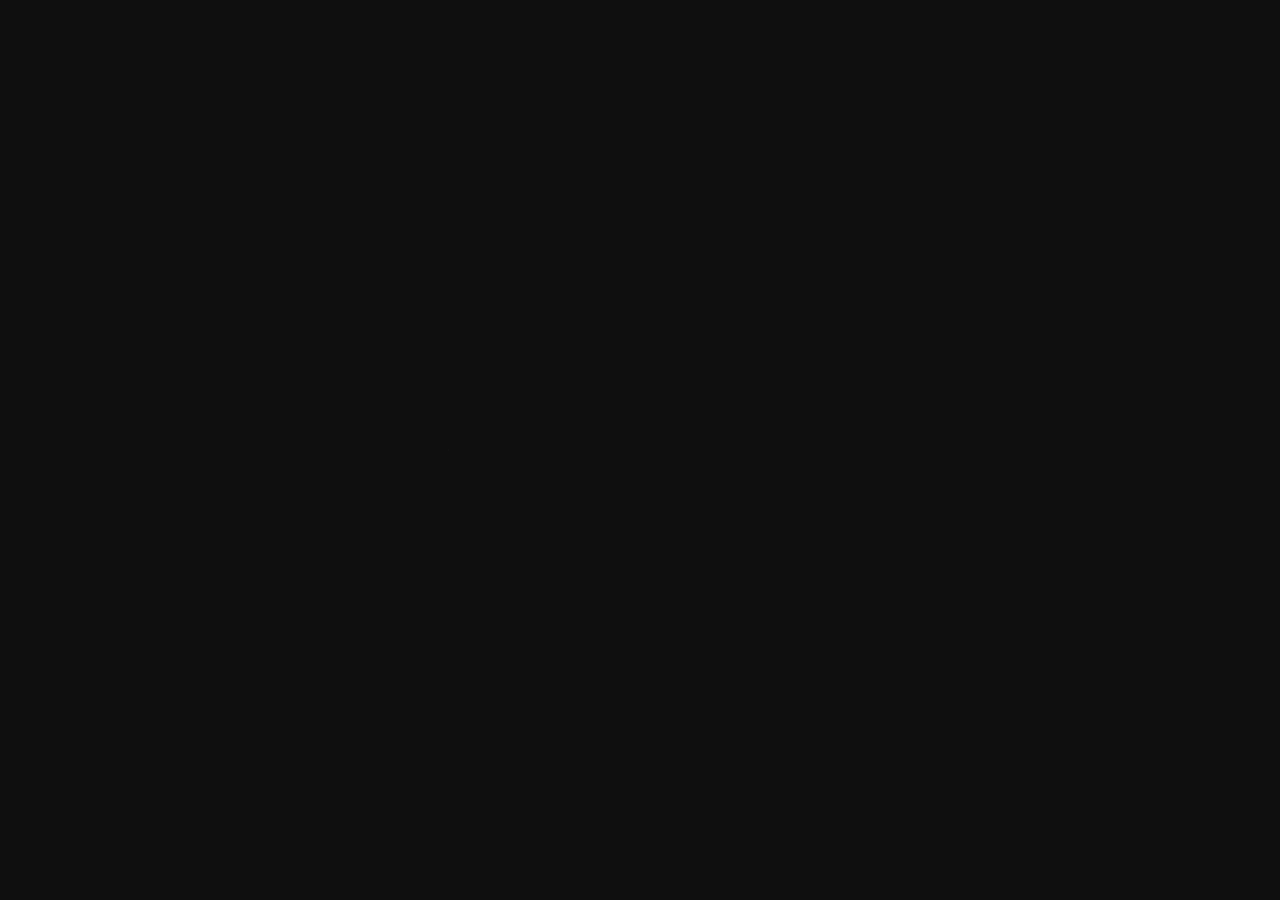
==== commit 6246f27f: "deploy: mei-tate/personal-website@604e4e440f32d0897f93f046c97c0956985c67b7" ====
--- a/index.html
+++ b/index.html
@@ -1 +1 @@
-<!DOCTYPE html><html><head><meta charSet="utf-8" data-next-head=""/><meta name="viewport" content="width=device-width" data-next-head=""/><link rel="preload" href="/_next/static/chunks/18mxujk9slegv.css" as="style"/><link rel="stylesheet" href="/_next/static/chunks/18mxujk9slegv.css" data-n-g=""/><link rel="preload" href="/_next/static/chunks/189ys2ijnolz1.css" as="style"/><link rel="stylesheet" href="/_next/static/chunks/189ys2ijnolz1.css" data-n-p=""/><noscript data-n-css=""></noscript><script src="/_next/static/chunks/2-0owrp18h5qk.js" defer=""></script><script src="/_next/static/chunks/2kx_9p3ez0p7a.js" defer=""></script><script src="/_next/static/chunks/3wchb-9e9dygp.js" defer=""></script><script src="/_next/static/chunks/0jhoyq2q-440u.js" defer=""></script><script src="/_next/static/chunks/3dt7lzmhubmq0.js" defer=""></script><script src="/_next/static/chunks/0wxaj1v_66mwo.js" defer=""></script><script src="/_next/static/chunks/0ipfffs6_60-r.js" defer=""></script><script src="/_next/static/chunks/turbopack-2kdzypaq9at84.js" defer=""></script><script src="/_next/static/chunks/0a1pwnxgx17_c.js" defer=""></script><script src="/_next/static/chunks/turbopack-39j7fv2hytcxd.js" defer=""></script><script src="/_next/static/2onomkkxNiyKS0tNkiH6g/_buildManifest.js" defer=""></script><script src="/_next/static/2onomkkxNiyKS0tNkiH6g/_ssgManifest.js" defer=""></script><script src="/_next/static/2onomkkxNiyKS0tNkiH6g/_clientMiddlewareManifest.js" defer=""></script></head><body><div id="__next"><div id="site"><div id="backgroundLayer"><div class="background-module__PSU9MG__background" aria-hidden="true"><div class="background-module__PSU9MG__title"><div class="background-module__PSU9MG__titleShadow">Mei.Tate</div><div class="background-module__PSU9MG__titleFace">Mei.Tate</div></div><canvas class="background-module__PSU9MG__canvas"></canvas><div class="background-module__PSU9MG__layer background-module__PSU9MG__layer3"><div class="background-module__PSU9MG__layerInner">Mei.Tate</div></div><div class="background-module__PSU9MG__layer background-module__PSU9MG__layer2"><div class="background-module__PSU9MG__layerInner">Mei.Tate</div></div><div class="background-module__PSU9MG__layer background-module__PSU9MG__layer1"><div class="background-module__PSU9MG__layerInner">Mei.Tate</div></div></div></div><div id="firstViewLayer"><div class="firstview-module__yvShTG__firstview"><div class="firstviewOpening-module__ZXH2fa__opening"><div><div class="firstviewOpening-module__ZXH2fa__dummy1 firstviewOpening-module__ZXH2fa__dummyC"></div><div class="firstviewOpening-module__ZXH2fa__dummy1 firstviewOpening-module__ZXH2fa__dummyB"></div><div class="firstviewOpening-module__ZXH2fa__dummy1 firstviewOpening-module__ZXH2fa__dummyA"></div><div class="firstviewOpening-module__ZXH2fa__dummy2 firstviewOpening-module__ZXH2fa__dummyC"></div><div class="firstviewOpening-module__ZXH2fa__dummy2 firstviewOpening-module__ZXH2fa__dummyB"></div><div class="firstviewOpening-module__ZXH2fa__dummy2 firstviewOpening-module__ZXH2fa__dummyA"></div><div class="firstviewOpening-module__ZXH2fa__dummy3 firstviewOpening-module__ZXH2fa__dummyC"></div><div class="firstviewOpening-module__ZXH2fa__dummy3 firstviewOpening-module__ZXH2fa__dummyB"></div><div class="firstviewOpening-module__ZXH2fa__dummy3 firstviewOpening-module__ZXH2fa__dummyA"></div><div class="firstviewOpening-module__ZXH2fa__dummy4 firstviewOpening-module__ZXH2fa__dummyC"></div><div class="firstviewOpening-module__ZXH2fa__dummy4 firstviewOpening-module__ZXH2fa__dummyB"></div><div class="firstviewOpening-module__ZXH2fa__dummy4 firstviewOpening-module__ZXH2fa__dummyA"></div></div><div><div class="firstviewOpening-module__ZXH2fa__faceWrap"><div class="firstviewOpening-module__ZXH2fa__faceWrapInner"><div class="firstviewOpening-module__ZXH2fa__letter"><span>e</span></div><div class="firstviewOpening-module__ZXH2fa__letter"><span>t</span></div><div class="firstviewOpening-module__ZXH2fa__letter"><span>a</span></div><div class="firstviewOpening-module__ZXH2fa__letter"><span>T</span></div><div class="firstviewOpening-module__ZXH2fa__letter"><span>i</span></div><div class="firstviewOpening-module__ZXH2fa__letter"><span>e</span></div><div class="firstviewOpening-module__ZXH2fa__letter"><span>.</span></div><div class="firstviewOpening-module__ZXH2fa__letter"><span>M</span></div><div class="firstviewOpening-module__ZXH2fa__letter"><span>.</span></div><div class="firstviewOpening-module__ZXH2fa__letter"><span>a</span></div><div class="firstviewOpening-module__ZXH2fa__letter"><span>t</span></div><div class="firstviewOpening-module__ZXH2fa__letter"><span>e</span></div><div class="firstviewOpening-module__ZXH2fa__over">Mei.Tate</div><div class="firstviewOpening-module__ZXH2fa__horizontalTop firstviewOpening-module__ZXH2fa__horizontalTop1"></div><div class="firstviewOpening-module__ZXH2fa__horizontalTop firstviewOpening-module__ZXH2fa__horizontalTop2"></div><div class="firstviewOpening-module__ZXH2fa__horizontalTop firstviewOpening-module__ZXH2fa__horizontalTop3"></div><div class="firstviewOpening-module__ZXH2fa__horizontalBottom firstviewOpening-module__ZXH2fa__horizontalBottom1"></div><div class="firstviewOpening-module__ZXH2fa__horizontalBottom firstviewOpening-module__ZXH2fa__horizontalBottom2"></div><div class="firstviewOpening-module__ZXH2fa__horizontalBottom firstviewOpening-module__ZXH2fa__horizontalBottom3"></div></div></div></div><div class="firstviewOpening-module__ZXH2fa__vertical firstviewOpening-module__ZXH2fa__verticalL"></div><div class="firstviewOpening-module__ZXH2fa__vertical"></div><div class="firstviewOpening-module__ZXH2fa__vertical firstviewOpening-module__ZXH2fa__verticalR"></div></div><div class="firstviewLoading-module__BgRi8a__loading"><div class="firstviewLoading-module__BgRi8a__gray"></div></div><div class="firstviewStart-module__OgwLCG__start"><span class="firstviewStart-module__OgwLCG__letter">C</span><span class="firstviewStart-module__OgwLCG__letter">l</span><span class="firstviewStart-module__OgwLCG__letter">i</span><span class="firstviewStart-module__OgwLCG__letter">c</span><span class="firstviewStart-module__OgwLCG__letter">k</span><span class="firstviewStart-module__OgwLCG__letter">&amp;</span><span class="firstviewStart-module__OgwLCG__letter">S</span><span class="firstviewStart-module__OgwLCG__letter">t</span><span class="firstviewStart-module__OgwLCG__letter">a</span><span class="firstviewStart-module__OgwLCG__letter">r</span><span class="firstviewStart-module__OgwLCG__letter">t</span><span class="firstviewStart-module__OgwLCG__letter">!</span><span class="firstviewStart-module__OgwLCG__letter">!</span></div></div></div><div class="TheAudio"><audio id="sound" src="/static/click.mp3" preload="auto"></audio><audio id="bgm" src="/static/bgm.mp3" loop="" preload="auto"></audio></div></div></div><script id="__NEXT_DATA__" type="application/json">{"props":{"pageProps":{}},"page":"/","query":{},"buildId":"2onomkkxNiyKS0tNkiH6g","nextExport":true,"autoExport":true,"isFallback":false,"scriptLoader":[]}</script></body></html>+<!DOCTYPE html><html><head><meta charSet="utf-8" data-next-head=""/><meta name="viewport" content="width=device-width" data-next-head=""/><link rel="preload" href="/_next/static/chunks/18mxujk9slegv.css" as="style"/><link rel="stylesheet" href="/_next/static/chunks/18mxujk9slegv.css" data-n-g=""/><link rel="preload" href="/_next/static/chunks/07p_10ncqvsh1.css" as="style"/><link rel="stylesheet" href="/_next/static/chunks/07p_10ncqvsh1.css" data-n-p=""/><noscript data-n-css=""></noscript><script src="/_next/static/chunks/2-0owrp18h5qk.js" defer=""></script><script src="/_next/static/chunks/2kx_9p3ez0p7a.js" defer=""></script><script src="/_next/static/chunks/1389g4e_min6e.js" defer=""></script><script src="/_next/static/chunks/3dt7lzmhubmq0.js" defer=""></script><script src="/_next/static/chunks/0jhoyq2q-440u.js" defer=""></script><script src="/_next/static/chunks/0wxaj1v_66mwo.js" defer=""></script><script src="/_next/static/chunks/0ipfffs6_60-r.js" defer=""></script><script src="/_next/static/chunks/turbopack-09ap_mg_7m8lu.js" defer=""></script><script src="/_next/static/chunks/06ey542se1pvt.js" defer=""></script><script src="/_next/static/chunks/turbopack-0hh56ylu5ixx7.js" defer=""></script><script src="/_next/static/LF-CMqqOqg8-c4ohaX8dw/_buildManifest.js" defer=""></script><script src="/_next/static/LF-CMqqOqg8-c4ohaX8dw/_ssgManifest.js" defer=""></script><script src="/_next/static/LF-CMqqOqg8-c4ohaX8dw/_clientMiddlewareManifest.js" defer=""></script></head><body><div id="__next"><div id="site"><div id="backgroundLayer"><div class="background-module__PSU9MG__background" aria-hidden="true"><div class="background-module__PSU9MG__title"><div class="background-module__PSU9MG__titleShadow">Mei.Tate</div><div class="background-module__PSU9MG__titleFace">Mei.Tate</div></div><canvas class="background-module__PSU9MG__canvas"></canvas><div class="background-module__PSU9MG__layer background-module__PSU9MG__layer3"><div class="background-module__PSU9MG__layerInner">Mei.Tate</div></div><div class="background-module__PSU9MG__layer background-module__PSU9MG__layer2"><div class="background-module__PSU9MG__layerInner">Mei.Tate</div></div><div class="background-module__PSU9MG__layer background-module__PSU9MG__layer1"><div class="background-module__PSU9MG__layerInner">Mei.Tate</div></div></div></div><div id="firstViewLayer"><div class="firstview-module__yvShTG__firstview"><div class="firstviewOpening-module__ZXH2fa__opening"><div><div class="firstviewOpening-module__ZXH2fa__dummy1 firstviewOpening-module__ZXH2fa__dummyC"></div><div class="firstviewOpening-module__ZXH2fa__dummy1 firstviewOpening-module__ZXH2fa__dummyB"></div><div class="firstviewOpening-module__ZXH2fa__dummy1 firstviewOpening-module__ZXH2fa__dummyA"></div><div class="firstviewOpening-module__ZXH2fa__dummy2 firstviewOpening-module__ZXH2fa__dummyC"></div><div class="firstviewOpening-module__ZXH2fa__dummy2 firstviewOpening-module__ZXH2fa__dummyB"></div><div class="firstviewOpening-module__ZXH2fa__dummy2 firstviewOpening-module__ZXH2fa__dummyA"></div><div class="firstviewOpening-module__ZXH2fa__dummy3 firstviewOpening-module__ZXH2fa__dummyC"></div><div class="firstviewOpening-module__ZXH2fa__dummy3 firstviewOpening-module__ZXH2fa__dummyB"></div><div class="firstviewOpening-module__ZXH2fa__dummy3 firstviewOpening-module__ZXH2fa__dummyA"></div><div class="firstviewOpening-module__ZXH2fa__dummy4 firstviewOpening-module__ZXH2fa__dummyC"></div><div class="firstviewOpening-module__ZXH2fa__dummy4 firstviewOpening-module__ZXH2fa__dummyB"></div><div class="firstviewOpening-module__ZXH2fa__dummy4 firstviewOpening-module__ZXH2fa__dummyA"></div></div><div><div class="firstviewOpening-module__ZXH2fa__faceWrap"><div class="firstviewOpening-module__ZXH2fa__faceWrapInner"><div class="firstviewOpening-module__ZXH2fa__letter"><span>e</span></div><div class="firstviewOpening-module__ZXH2fa__letter"><span>t</span></div><div class="firstviewOpening-module__ZXH2fa__letter"><span>a</span></div><div class="firstviewOpening-module__ZXH2fa__letter"><span>T</span></div><div class="firstviewOpening-module__ZXH2fa__letter"><span>i</span></div><div class="firstviewOpening-module__ZXH2fa__letter"><span>e</span></div><div class="firstviewOpening-module__ZXH2fa__letter"><span>.</span></div><div class="firstviewOpening-module__ZXH2fa__letter"><span>M</span></div><div class="firstviewOpening-module__ZXH2fa__letter"><span>.</span></div><div class="firstviewOpening-module__ZXH2fa__letter"><span>a</span></div><div class="firstviewOpening-module__ZXH2fa__letter"><span>t</span></div><div class="firstviewOpening-module__ZXH2fa__letter"><span>e</span></div><div class="firstviewOpening-module__ZXH2fa__over">Mei.Tate</div><div class="firstviewOpening-module__ZXH2fa__horizontalTop firstviewOpening-module__ZXH2fa__horizontalTop1"></div><div class="firstviewOpening-module__ZXH2fa__horizontalTop firstviewOpening-module__ZXH2fa__horizontalTop2"></div><div class="firstviewOpening-module__ZXH2fa__horizontalTop firstviewOpening-module__ZXH2fa__horizontalTop3"></div><div class="firstviewOpening-module__ZXH2fa__horizontalBottom firstviewOpening-module__ZXH2fa__horizontalBottom1"></div><div class="firstviewOpening-module__ZXH2fa__horizontalBottom firstviewOpening-module__ZXH2fa__horizontalBottom2"></div><div class="firstviewOpening-module__ZXH2fa__horizontalBottom firstviewOpening-module__ZXH2fa__horizontalBottom3"></div></div></div></div><div class="firstviewOpening-module__ZXH2fa__vertical firstviewOpening-module__ZXH2fa__verticalL"></div><div class="firstviewOpening-module__ZXH2fa__vertical"></div><div class="firstviewOpening-module__ZXH2fa__vertical firstviewOpening-module__ZXH2fa__verticalR"></div></div><div class="firstviewLoading-module__BgRi8a__loading"><div class="firstviewLoading-module__BgRi8a__gray"></div></div><div class="firstviewStart-module__OgwLCG__start"><span class="firstviewStart-module__OgwLCG__letter">C</span><span class="firstviewStart-module__OgwLCG__letter">l</span><span class="firstviewStart-module__OgwLCG__letter">i</span><span class="firstviewStart-module__OgwLCG__letter">c</span><span class="firstviewStart-module__OgwLCG__letter">k</span><span class="firstviewStart-module__OgwLCG__letter">&amp;</span><span class="firstviewStart-module__OgwLCG__letter">S</span><span class="firstviewStart-module__OgwLCG__letter">t</span><span class="firstviewStart-module__OgwLCG__letter">a</span><span class="firstviewStart-module__OgwLCG__letter">r</span><span class="firstviewStart-module__OgwLCG__letter">t</span><span class="firstviewStart-module__OgwLCG__letter">!</span><span class="firstviewStart-module__OgwLCG__letter">!</span></div></div></div><div class="TheAudio"><audio id="sound" src="/static/click.mp3" preload="auto"></audio><audio id="bgm" src="/static/bgm.mp3" loop="" preload="auto"></audio></div></div></div><script id="__NEXT_DATA__" type="application/json">{"props":{"pageProps":{}},"page":"/","query":{},"buildId":"LF-CMqqOqg8-c4ohaX8dw","nextExport":true,"autoExport":true,"isFallback":false,"scriptLoader":[]}</script></body></html>
--- a/_next/static/chunks/07p_10ncqvsh1.css
+++ b/_next/static/chunks/07p_10ncqvsh1.css
@@ -0,0 +1 @@
+.home-module__NoU7wq__home{width:100%;min-height:100vh}.home-module__NoU7wq__section{opacity:0}.home-module__NoU7wq__helloEng{font-size:22px;font-weight:700}.home-module__NoU7wq__helloJa{letter-spacing:4.5px;font-size:13px}.home-module__NoU7wq__nameIntro{font-size:30px;font-weight:700}.home-module__NoU7wq__nameAge{letter-spacing:8px;margin:0;font-size:15px;font-weight:700}.home-module__NoU7wq__separator{opacity:0;background:#444;width:15px;height:3px;margin:50px 0}.home-module__NoU7wq__subTitle{color:#555;font-size:22px;font-weight:700}.home-module__NoU7wq__intro{margin-top:30px;font-size:13px;line-height:2}.home-module__NoU7wq__intro a{color:inherit;text-decoration:none;display:inline-block;position:relative}.home-module__NoU7wq__intro a:after{content:"";background:#555;width:100%;height:1px;position:absolute;bottom:5px;left:0}.home-module__NoU7wq__skillset{margin-top:30px;padding:0;list-style:none}.home-module__NoU7wq__skillset li{margin-bottom:6.5px;font-size:13px;line-height:2}.home-module__NoU7wq__skillset li span{color:#555}.home-module__NoU7wq__history{margin-top:30px;padding:0;list-style:none}.home-module__NoU7wq__history li{margin-bottom:20px;font-size:13px;line-height:2}.home-module__NoU7wq__date{color:#555;margin-top:5px;line-height:1}.home-module__NoU7wq__contactLink{text-underline-offset:3px;text-decoration:underline}.home-module__NoU7wq__contactLink:hover{text-decoration-thickness:1px}@media (min-width:1024px){.home-module__NoU7wq__helloEng{font-size:40px}.home-module__NoU7wq__helloJa{font-size:15px}.home-module__NoU7wq__nameIntro{font-size:40px}.home-module__NoU7wq__nameAge{font-size:15px}.home-module__NoU7wq__separator{margin:65px 0}.home-module__NoU7wq__subTitle{font-size:35px}.home-module__NoU7wq__intro{margin-top:45px;font-size:15px}.home-module__NoU7wq__skillset{margin-top:45px}.home-module__NoU7wq__skillset li{font-size:15px}.home-module__NoU7wq__history{margin-top:45px}.home-module__NoU7wq__history li{font-size:15px}.home-module__NoU7wq__date{color:gray;margin-top:5px}}
--- a/_next/static/chunks/07p_10ncqvsh1.css
+++ b/_next/static/chunks/07p_10ncqvsh1.css
@@ -0,0 +1 @@
+.home-module__NoU7wq__home{width:100%;min-height:100vh}.home-module__NoU7wq__section{opacity:0}.home-module__NoU7wq__helloEng{font-size:22px;font-weight:700}.home-module__NoU7wq__helloJa{letter-spacing:4.5px;font-size:13px}.home-module__NoU7wq__nameIntro{font-size:30px;font-weight:700}.home-module__NoU7wq__nameAge{letter-spacing:8px;margin:0;font-size:15px;font-weight:700}.home-module__NoU7wq__separator{opacity:0;background:#444;width:15px;height:3px;margin:50px 0}.home-module__NoU7wq__subTitle{color:#555;font-size:22px;font-weight:700}.home-module__NoU7wq__intro{margin-top:30px;font-size:13px;line-height:2}.home-module__NoU7wq__intro a{color:inherit;text-decoration:none;display:inline-block;position:relative}.home-module__NoU7wq__intro a:after{content:"";background:#555;width:100%;height:1px;position:absolute;bottom:5px;left:0}.home-module__NoU7wq__skillset{margin-top:30px;padding:0;list-style:none}.home-module__NoU7wq__skillset li{margin-bottom:6.5px;font-size:13px;line-height:2}.home-module__NoU7wq__skillset li span{color:#555}.home-module__NoU7wq__history{margin-top:30px;padding:0;list-style:none}.home-module__NoU7wq__history li{margin-bottom:20px;font-size:13px;line-height:2}.home-module__NoU7wq__date{color:#555;margin-top:5px;line-height:1}.home-module__NoU7wq__contactLink{text-underline-offset:3px;text-decoration:underline}.home-module__NoU7wq__contactLink:hover{text-decoration-thickness:1px}@media (min-width:1024px){.home-module__NoU7wq__helloEng{font-size:40px}.home-module__NoU7wq__helloJa{font-size:15px}.home-module__NoU7wq__nameIntro{font-size:40px}.home-module__NoU7wq__nameAge{font-size:15px}.home-module__NoU7wq__separator{margin:65px 0}.home-module__NoU7wq__subTitle{font-size:35px}.home-module__NoU7wq__intro{margin-top:45px;font-size:15px}.home-module__NoU7wq__skillset{margin-top:45px}.home-module__NoU7wq__skillset li{font-size:15px}.home-module__NoU7wq__history{margin-top:45px}.home-module__NoU7wq__history li{font-size:15px}.home-module__NoU7wq__date{color:gray;margin-top:5px}}
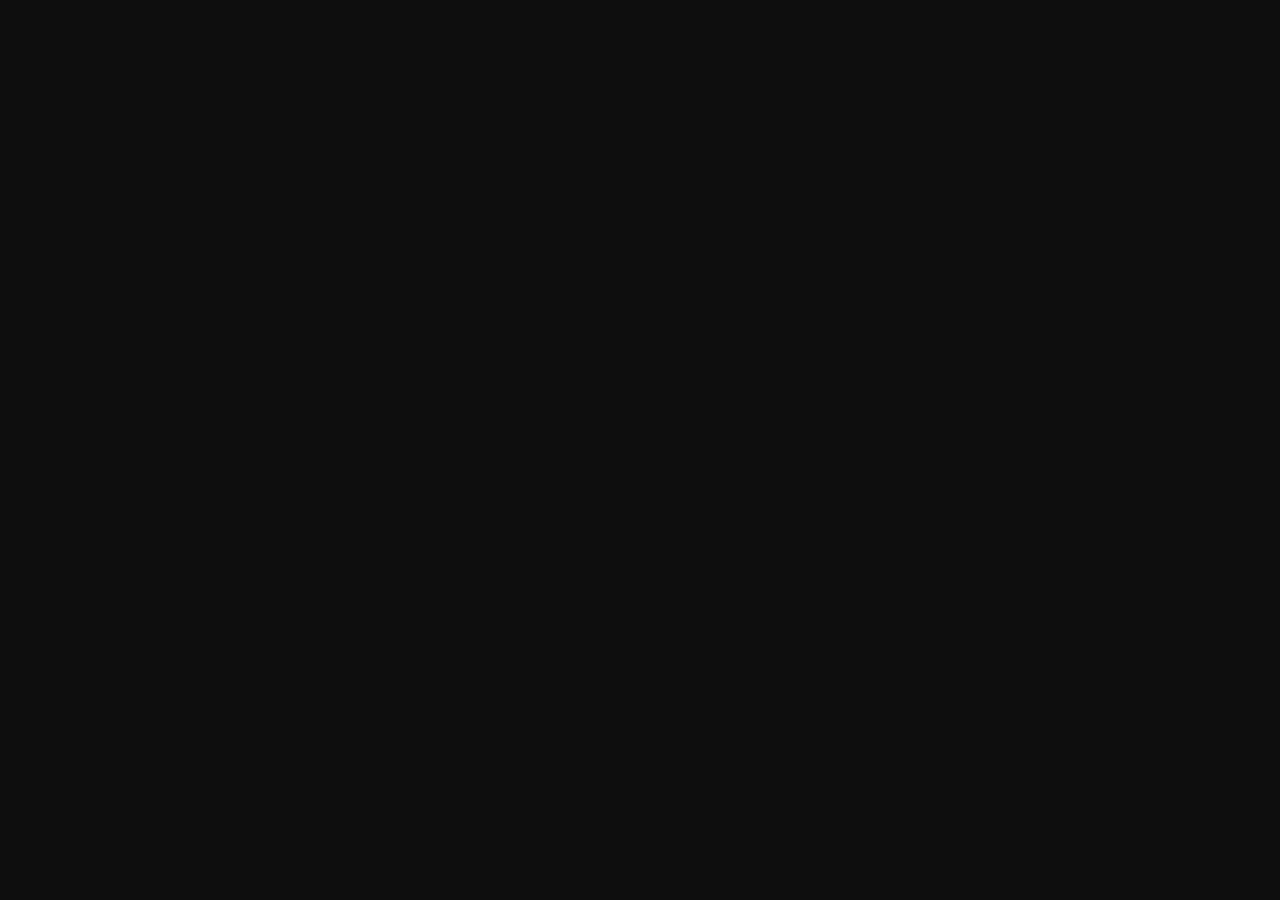
==== commit 24cdbc51: "deploy: mei-tate/personal-website@d2eb8eee88b0bf235feeecaea02e419401fa6733" ====
--- a/index.html
+++ b/index.html
@@ -1 +1 @@
-<!DOCTYPE html><html><head><meta charSet="utf-8" data-next-head=""/><meta name="viewport" content="width=device-width" data-next-head=""/><link rel="preload" href="/_next/static/chunks/18mxujk9slegv.css" as="style"/><link rel="stylesheet" href="/_next/static/chunks/18mxujk9slegv.css" data-n-g=""/><link rel="preload" href="/_next/static/chunks/07p_10ncqvsh1.css" as="style"/><link rel="stylesheet" href="/_next/static/chunks/07p_10ncqvsh1.css" data-n-p=""/><noscript data-n-css=""></noscript><script src="/_next/static/chunks/2-0owrp18h5qk.js" defer=""></script><script src="/_next/static/chunks/2kx_9p3ez0p7a.js" defer=""></script><script src="/_next/static/chunks/1389g4e_min6e.js" defer=""></script><script src="/_next/static/chunks/3dt7lzmhubmq0.js" defer=""></script><script src="/_next/static/chunks/0jhoyq2q-440u.js" defer=""></script><script src="/_next/static/chunks/0wxaj1v_66mwo.js" defer=""></script><script src="/_next/static/chunks/0ipfffs6_60-r.js" defer=""></script><script src="/_next/static/chunks/turbopack-09ap_mg_7m8lu.js" defer=""></script><script src="/_next/static/chunks/06ey542se1pvt.js" defer=""></script><script src="/_next/static/chunks/turbopack-0hh56ylu5ixx7.js" defer=""></script><script src="/_next/static/LF-CMqqOqg8-c4ohaX8dw/_buildManifest.js" defer=""></script><script src="/_next/static/LF-CMqqOqg8-c4ohaX8dw/_ssgManifest.js" defer=""></script><script src="/_next/static/LF-CMqqOqg8-c4ohaX8dw/_clientMiddlewareManifest.js" defer=""></script></head><body><div id="__next"><div id="site"><div id="backgroundLayer"><div class="background-module__PSU9MG__background" aria-hidden="true"><div class="background-module__PSU9MG__title"><div class="background-module__PSU9MG__titleShadow">Mei.Tate</div><div class="background-module__PSU9MG__titleFace">Mei.Tate</div></div><canvas class="background-module__PSU9MG__canvas"></canvas><div class="background-module__PSU9MG__layer background-module__PSU9MG__layer3"><div class="background-module__PSU9MG__layerInner">Mei.Tate</div></div><div class="background-module__PSU9MG__layer background-module__PSU9MG__layer2"><div class="background-module__PSU9MG__layerInner">Mei.Tate</div></div><div class="background-module__PSU9MG__layer background-module__PSU9MG__layer1"><div class="background-module__PSU9MG__layerInner">Mei.Tate</div></div></div></div><div id="firstViewLayer"><div class="firstview-module__yvShTG__firstview"><div class="firstviewOpening-module__ZXH2fa__opening"><div><div class="firstviewOpening-module__ZXH2fa__dummy1 firstviewOpening-module__ZXH2fa__dummyC"></div><div class="firstviewOpening-module__ZXH2fa__dummy1 firstviewOpening-module__ZXH2fa__dummyB"></div><div class="firstviewOpening-module__ZXH2fa__dummy1 firstviewOpening-module__ZXH2fa__dummyA"></div><div class="firstviewOpening-module__ZXH2fa__dummy2 firstviewOpening-module__ZXH2fa__dummyC"></div><div class="firstviewOpening-module__ZXH2fa__dummy2 firstviewOpening-module__ZXH2fa__dummyB"></div><div class="firstviewOpening-module__ZXH2fa__dummy2 firstviewOpening-module__ZXH2fa__dummyA"></div><div class="firstviewOpening-module__ZXH2fa__dummy3 firstviewOpening-module__ZXH2fa__dummyC"></div><div class="firstviewOpening-module__ZXH2fa__dummy3 firstviewOpening-module__ZXH2fa__dummyB"></div><div class="firstviewOpening-module__ZXH2fa__dummy3 firstviewOpening-module__ZXH2fa__dummyA"></div><div class="firstviewOpening-module__ZXH2fa__dummy4 firstviewOpening-module__ZXH2fa__dummyC"></div><div class="firstviewOpening-module__ZXH2fa__dummy4 firstviewOpening-module__ZXH2fa__dummyB"></div><div class="firstviewOpening-module__ZXH2fa__dummy4 firstviewOpening-module__ZXH2fa__dummyA"></div></div><div><div class="firstviewOpening-module__ZXH2fa__faceWrap"><div class="firstviewOpening-module__ZXH2fa__faceWrapInner"><div class="firstviewOpening-module__ZXH2fa__letter"><span>e</span></div><div class="firstviewOpening-module__ZXH2fa__letter"><span>t</span></div><div class="firstviewOpening-module__ZXH2fa__letter"><span>a</span></div><div class="firstviewOpening-module__ZXH2fa__letter"><span>T</span></div><div class="firstviewOpening-module__ZXH2fa__letter"><span>i</span></div><div class="firstviewOpening-module__ZXH2fa__letter"><span>e</span></div><div class="firstviewOpening-module__ZXH2fa__letter"><span>.</span></div><div class="firstviewOpening-module__ZXH2fa__letter"><span>M</span></div><div class="firstviewOpening-module__ZXH2fa__letter"><span>.</span></div><div class="firstviewOpening-module__ZXH2fa__letter"><span>a</span></div><div class="firstviewOpening-module__ZXH2fa__letter"><span>t</span></div><div class="firstviewOpening-module__ZXH2fa__letter"><span>e</span></div><div class="firstviewOpening-module__ZXH2fa__over">Mei.Tate</div><div class="firstviewOpening-module__ZXH2fa__horizontalTop firstviewOpening-module__ZXH2fa__horizontalTop1"></div><div class="firstviewOpening-module__ZXH2fa__horizontalTop firstviewOpening-module__ZXH2fa__horizontalTop2"></div><div class="firstviewOpening-module__ZXH2fa__horizontalTop firstviewOpening-module__ZXH2fa__horizontalTop3"></div><div class="firstviewOpening-module__ZXH2fa__horizontalBottom firstviewOpening-module__ZXH2fa__horizontalBottom1"></div><div class="firstviewOpening-module__ZXH2fa__horizontalBottom firstviewOpening-module__ZXH2fa__horizontalBottom2"></div><div class="firstviewOpening-module__ZXH2fa__horizontalBottom firstviewOpening-module__ZXH2fa__horizontalBottom3"></div></div></div></div><div class="firstviewOpening-module__ZXH2fa__vertical firstviewOpening-module__ZXH2fa__verticalL"></div><div class="firstviewOpening-module__ZXH2fa__vertical"></div><div class="firstviewOpening-module__ZXH2fa__vertical firstviewOpening-module__ZXH2fa__verticalR"></div></div><div class="firstviewLoading-module__BgRi8a__loading"><div class="firstviewLoading-module__BgRi8a__gray"></div></div><div class="firstviewStart-module__OgwLCG__start"><span class="firstviewStart-module__OgwLCG__letter">C</span><span class="firstviewStart-module__OgwLCG__letter">l</span><span class="firstviewStart-module__OgwLCG__letter">i</span><span class="firstviewStart-module__OgwLCG__letter">c</span><span class="firstviewStart-module__OgwLCG__letter">k</span><span class="firstviewStart-module__OgwLCG__letter">&amp;</span><span class="firstviewStart-module__OgwLCG__letter">S</span><span class="firstviewStart-module__OgwLCG__letter">t</span><span class="firstviewStart-module__OgwLCG__letter">a</span><span class="firstviewStart-module__OgwLCG__letter">r</span><span class="firstviewStart-module__OgwLCG__letter">t</span><span class="firstviewStart-module__OgwLCG__letter">!</span><span class="firstviewStart-module__OgwLCG__letter">!</span></div></div></div><div class="TheAudio"><audio id="sound" src="/static/click.mp3" preload="auto"></audio><audio id="bgm" src="/static/bgm.mp3" loop="" preload="auto"></audio></div></div></div><script id="__NEXT_DATA__" type="application/json">{"props":{"pageProps":{}},"page":"/","query":{},"buildId":"LF-CMqqOqg8-c4ohaX8dw","nextExport":true,"autoExport":true,"isFallback":false,"scriptLoader":[]}</script></body></html>+<!DOCTYPE html><html><head><meta charSet="utf-8" data-next-head=""/><meta name="viewport" content="width=device-width" data-next-head=""/><link rel="preload" href="/_next/static/chunks/18mxujk9slegv.css" as="style"/><link rel="stylesheet" href="/_next/static/chunks/18mxujk9slegv.css" data-n-g=""/><link rel="preload" href="/_next/static/chunks/07p_10ncqvsh1.css" as="style"/><link rel="stylesheet" href="/_next/static/chunks/07p_10ncqvsh1.css" data-n-p=""/><noscript data-n-css=""></noscript><script src="/_next/static/chunks/2-0owrp18h5qk.js" defer=""></script><script src="/_next/static/chunks/2kx_9p3ez0p7a.js" defer=""></script><script src="/_next/static/chunks/3ox4yq8jcqjo5.js" defer=""></script><script src="/_next/static/chunks/3dt7lzmhubmq0.js" defer=""></script><script src="/_next/static/chunks/0jhoyq2q-440u.js" defer=""></script><script src="/_next/static/chunks/0wxaj1v_66mwo.js" defer=""></script><script src="/_next/static/chunks/0ipfffs6_60-r.js" defer=""></script><script src="/_next/static/chunks/turbopack-0kcg9kdpszpn6.js" defer=""></script><script src="/_next/static/chunks/06ey542se1pvt.js" defer=""></script><script src="/_next/static/chunks/turbopack-0hh56ylu5ixx7.js" defer=""></script><script src="/_next/static/TR86UtD1ZvSb3XZysywHH/_buildManifest.js" defer=""></script><script src="/_next/static/TR86UtD1ZvSb3XZysywHH/_ssgManifest.js" defer=""></script><script src="/_next/static/TR86UtD1ZvSb3XZysywHH/_clientMiddlewareManifest.js" defer=""></script></head><body><div id="__next"><div id="site"><div id="backgroundLayer"><div class="background-module__PSU9MG__background" aria-hidden="true"><div class="background-module__PSU9MG__title"><div class="background-module__PSU9MG__titleShadow">Mei.Tate</div><div class="background-module__PSU9MG__titleFace">Mei.Tate</div></div><canvas class="background-module__PSU9MG__canvas"></canvas><div class="background-module__PSU9MG__layer background-module__PSU9MG__layer3"><div class="background-module__PSU9MG__layerInner">Mei.Tate</div></div><div class="background-module__PSU9MG__layer background-module__PSU9MG__layer2"><div class="background-module__PSU9MG__layerInner">Mei.Tate</div></div><div class="background-module__PSU9MG__layer background-module__PSU9MG__layer1"><div class="background-module__PSU9MG__layerInner">Mei.Tate</div></div></div></div><div id="firstViewLayer"><div class="firstview-module__yvShTG__firstview"><div class="firstviewOpening-module__ZXH2fa__opening"><div><div class="firstviewOpening-module__ZXH2fa__dummy1 firstviewOpening-module__ZXH2fa__dummyC"></div><div class="firstviewOpening-module__ZXH2fa__dummy1 firstviewOpening-module__ZXH2fa__dummyB"></div><div class="firstviewOpening-module__ZXH2fa__dummy1 firstviewOpening-module__ZXH2fa__dummyA"></div><div class="firstviewOpening-module__ZXH2fa__dummy2 firstviewOpening-module__ZXH2fa__dummyC"></div><div class="firstviewOpening-module__ZXH2fa__dummy2 firstviewOpening-module__ZXH2fa__dummyB"></div><div class="firstviewOpening-module__ZXH2fa__dummy2 firstviewOpening-module__ZXH2fa__dummyA"></div><div class="firstviewOpening-module__ZXH2fa__dummy3 firstviewOpening-module__ZXH2fa__dummyC"></div><div class="firstviewOpening-module__ZXH2fa__dummy3 firstviewOpening-module__ZXH2fa__dummyB"></div><div class="firstviewOpening-module__ZXH2fa__dummy3 firstviewOpening-module__ZXH2fa__dummyA"></div><div class="firstviewOpening-module__ZXH2fa__dummy4 firstviewOpening-module__ZXH2fa__dummyC"></div><div class="firstviewOpening-module__ZXH2fa__dummy4 firstviewOpening-module__ZXH2fa__dummyB"></div><div class="firstviewOpening-module__ZXH2fa__dummy4 firstviewOpening-module__ZXH2fa__dummyA"></div></div><div><div class="firstviewOpening-module__ZXH2fa__faceWrap"><div class="firstviewOpening-module__ZXH2fa__faceWrapInner"><div class="firstviewOpening-module__ZXH2fa__letter"><span>e</span></div><div class="firstviewOpening-module__ZXH2fa__letter"><span>t</span></div><div class="firstviewOpening-module__ZXH2fa__letter"><span>a</span></div><div class="firstviewOpening-module__ZXH2fa__letter"><span>T</span></div><div class="firstviewOpening-module__ZXH2fa__letter"><span>i</span></div><div class="firstviewOpening-module__ZXH2fa__letter"><span>e</span></div><div class="firstviewOpening-module__ZXH2fa__letter"><span>.</span></div><div class="firstviewOpening-module__ZXH2fa__letter"><span>M</span></div><div class="firstviewOpening-module__ZXH2fa__letter"><span>.</span></div><div class="firstviewOpening-module__ZXH2fa__letter"><span>a</span></div><div class="firstviewOpening-module__ZXH2fa__letter"><span>t</span></div><div class="firstviewOpening-module__ZXH2fa__letter"><span>e</span></div><div class="firstviewOpening-module__ZXH2fa__over">Mei.Tate</div><div class="firstviewOpening-module__ZXH2fa__horizontalTop firstviewOpening-module__ZXH2fa__horizontalTop1"></div><div class="firstviewOpening-module__ZXH2fa__horizontalTop firstviewOpening-module__ZXH2fa__horizontalTop2"></div><div class="firstviewOpening-module__ZXH2fa__horizontalTop firstviewOpening-module__ZXH2fa__horizontalTop3"></div><div class="firstviewOpening-module__ZXH2fa__horizontalBottom firstviewOpening-module__ZXH2fa__horizontalBottom1"></div><div class="firstviewOpening-module__ZXH2fa__horizontalBottom firstviewOpening-module__ZXH2fa__horizontalBottom2"></div><div class="firstviewOpening-module__ZXH2fa__horizontalBottom firstviewOpening-module__ZXH2fa__horizontalBottom3"></div></div></div></div><div class="firstviewOpening-module__ZXH2fa__vertical firstviewOpening-module__ZXH2fa__verticalL"></div><div class="firstviewOpening-module__ZXH2fa__vertical"></div><div class="firstviewOpening-module__ZXH2fa__vertical firstviewOpening-module__ZXH2fa__verticalR"></div></div><div class="firstviewLoading-module__BgRi8a__loading"><div class="firstviewLoading-module__BgRi8a__gray"></div></div><div class="firstviewStart-module__OgwLCG__start"><span class="firstviewStart-module__OgwLCG__letter">C</span><span class="firstviewStart-module__OgwLCG__letter">l</span><span class="firstviewStart-module__OgwLCG__letter">i</span><span class="firstviewStart-module__OgwLCG__letter">c</span><span class="firstviewStart-module__OgwLCG__letter">k</span><span class="firstviewStart-module__OgwLCG__letter">&amp;</span><span class="firstviewStart-module__OgwLCG__letter">S</span><span class="firstviewStart-module__OgwLCG__letter">t</span><span class="firstviewStart-module__OgwLCG__letter">a</span><span class="firstviewStart-module__OgwLCG__letter">r</span><span class="firstviewStart-module__OgwLCG__letter">t</span><span class="firstviewStart-module__OgwLCG__letter">!</span><span class="firstviewStart-module__OgwLCG__letter">!</span></div></div></div><div class="TheAudio"><audio id="sound" src="/static/click.mp3" preload="auto"></audio><audio id="bgm" src="/static/bgm.mp3" loop="" preload="auto"></audio></div></div></div><script id="__NEXT_DATA__" type="application/json">{"props":{"pageProps":{}},"page":"/","query":{},"buildId":"TR86UtD1ZvSb3XZysywHH","nextExport":true,"autoExport":true,"isFallback":false,"scriptLoader":[]}</script></body></html>
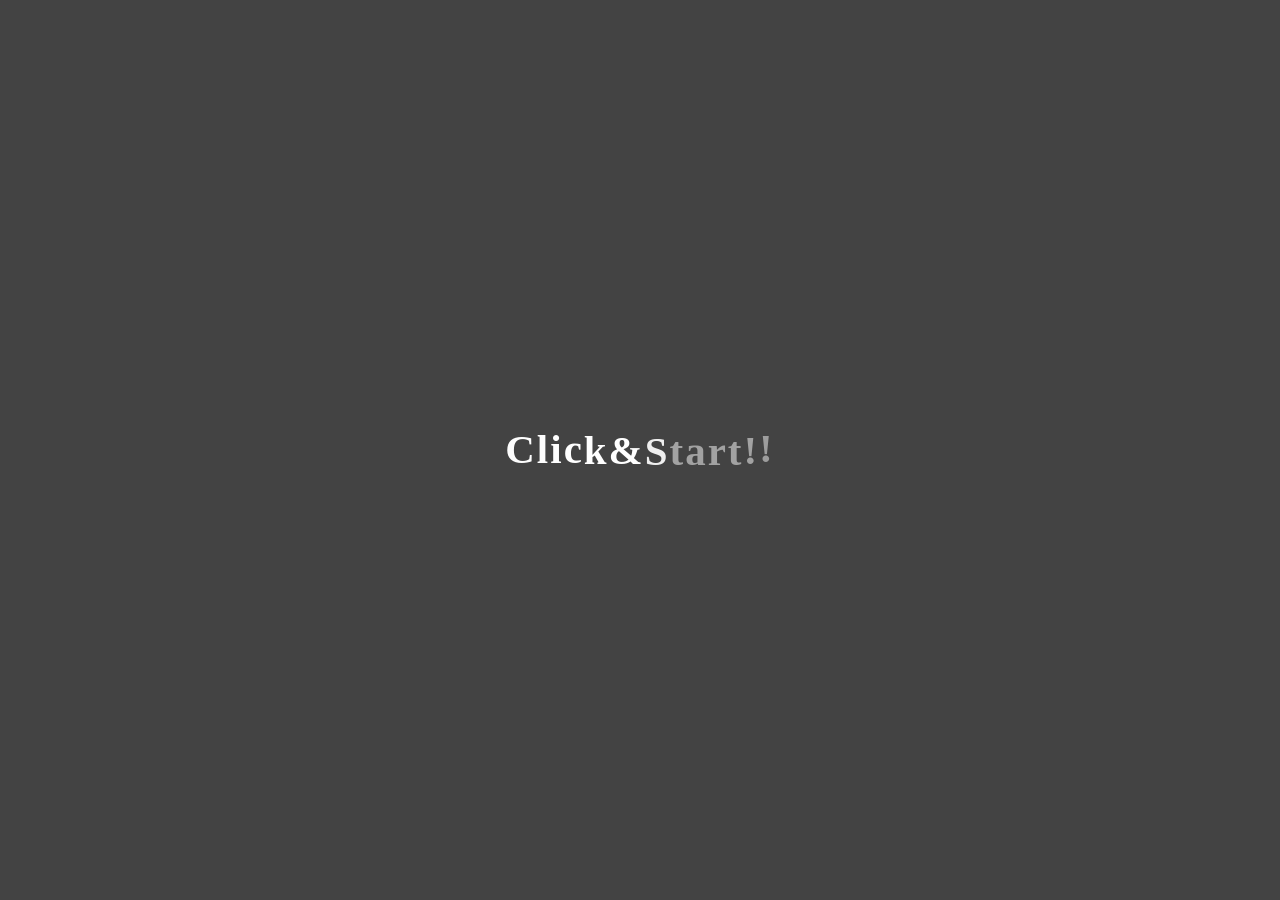
==== commit cfd94508: "deploy: mei-tate/personal-website@3c006b50b5f25d9a92cc0eafb21823a9a896395c" ====
--- a/index.html
+++ b/index.html
@@ -1 +1,23 @@
-<!DOCTYPE html><html><head><meta charSet="utf-8" data-next-head=""/><meta name="viewport" content="width=device-width" data-next-head=""/><link rel="preload" href="/_next/static/chunks/18mxujk9slegv.css" as="style"/><link rel="stylesheet" href="/_next/static/chunks/18mxujk9slegv.css" data-n-g=""/><link rel="preload" href="/_next/static/chunks/07p_10ncqvsh1.css" as="style"/><link rel="stylesheet" href="/_next/static/chunks/07p_10ncqvsh1.css" data-n-p=""/><noscript data-n-css=""></noscript><script src="/_next/static/chunks/2-0owrp18h5qk.js" defer=""></script><script src="/_next/static/chunks/2kx_9p3ez0p7a.js" defer=""></script><script src="/_next/static/chunks/3ox4yq8jcqjo5.js" defer=""></script><script src="/_next/static/chunks/3dt7lzmhubmq0.js" defer=""></script><script src="/_next/static/chunks/0jhoyq2q-440u.js" defer=""></script><script src="/_next/static/chunks/0wxaj1v_66mwo.js" defer=""></script><script src="/_next/static/chunks/0ipfffs6_60-r.js" defer=""></script><script src="/_next/static/chunks/turbopack-0kcg9kdpszpn6.js" defer=""></script><script src="/_next/static/chunks/06ey542se1pvt.js" defer=""></script><script src="/_next/static/chunks/turbopack-0hh56ylu5ixx7.js" defer=""></script><script src="/_next/static/TR86UtD1ZvSb3XZysywHH/_buildManifest.js" defer=""></script><script src="/_next/static/TR86UtD1ZvSb3XZysywHH/_ssgManifest.js" defer=""></script><script src="/_next/static/TR86UtD1ZvSb3XZysywHH/_clientMiddlewareManifest.js" defer=""></script></head><body><div id="__next"><div id="site"><div id="backgroundLayer"><div class="background-module__PSU9MG__background" aria-hidden="true"><div class="background-module__PSU9MG__title"><div class="background-module__PSU9MG__titleShadow">Mei.Tate</div><div class="background-module__PSU9MG__titleFace">Mei.Tate</div></div><canvas class="background-module__PSU9MG__canvas"></canvas><div class="background-module__PSU9MG__layer background-module__PSU9MG__layer3"><div class="background-module__PSU9MG__layerInner">Mei.Tate</div></div><div class="background-module__PSU9MG__layer background-module__PSU9MG__layer2"><div class="background-module__PSU9MG__layerInner">Mei.Tate</div></div><div class="background-module__PSU9MG__layer background-module__PSU9MG__layer1"><div class="background-module__PSU9MG__layerInner">Mei.Tate</div></div></div></div><div id="firstViewLayer"><div class="firstview-module__yvShTG__firstview"><div class="firstviewOpening-module__ZXH2fa__opening"><div><div class="firstviewOpening-module__ZXH2fa__dummy1 firstviewOpening-module__ZXH2fa__dummyC"></div><div class="firstviewOpening-module__ZXH2fa__dummy1 firstviewOpening-module__ZXH2fa__dummyB"></div><div class="firstviewOpening-module__ZXH2fa__dummy1 firstviewOpening-module__ZXH2fa__dummyA"></div><div class="firstviewOpening-module__ZXH2fa__dummy2 firstviewOpening-module__ZXH2fa__dummyC"></div><div class="firstviewOpening-module__ZXH2fa__dummy2 firstviewOpening-module__ZXH2fa__dummyB"></div><div class="firstviewOpening-module__ZXH2fa__dummy2 firstviewOpening-module__ZXH2fa__dummyA"></div><div class="firstviewOpening-module__ZXH2fa__dummy3 firstviewOpening-module__ZXH2fa__dummyC"></div><div class="firstviewOpening-module__ZXH2fa__dummy3 firstviewOpening-module__ZXH2fa__dummyB"></div><div class="firstviewOpening-module__ZXH2fa__dummy3 firstviewOpening-module__ZXH2fa__dummyA"></div><div class="firstviewOpening-module__ZXH2fa__dummy4 firstviewOpening-module__ZXH2fa__dummyC"></div><div class="firstviewOpening-module__ZXH2fa__dummy4 firstviewOpening-module__ZXH2fa__dummyB"></div><div class="firstviewOpening-module__ZXH2fa__dummy4 firstviewOpening-module__ZXH2fa__dummyA"></div></div><div><div class="firstviewOpening-module__ZXH2fa__faceWrap"><div class="firstviewOpening-module__ZXH2fa__faceWrapInner"><div class="firstviewOpening-module__ZXH2fa__letter"><span>e</span></div><div class="firstviewOpening-module__ZXH2fa__letter"><span>t</span></div><div class="firstviewOpening-module__ZXH2fa__letter"><span>a</span></div><div class="firstviewOpening-module__ZXH2fa__letter"><span>T</span></div><div class="firstviewOpening-module__ZXH2fa__letter"><span>i</span></div><div class="firstviewOpening-module__ZXH2fa__letter"><span>e</span></div><div class="firstviewOpening-module__ZXH2fa__letter"><span>.</span></div><div class="firstviewOpening-module__ZXH2fa__letter"><span>M</span></div><div class="firstviewOpening-module__ZXH2fa__letter"><span>.</span></div><div class="firstviewOpening-module__ZXH2fa__letter"><span>a</span></div><div class="firstviewOpening-module__ZXH2fa__letter"><span>t</span></div><div class="firstviewOpening-module__ZXH2fa__letter"><span>e</span></div><div class="firstviewOpening-module__ZXH2fa__over">Mei.Tate</div><div class="firstviewOpening-module__ZXH2fa__horizontalTop firstviewOpening-module__ZXH2fa__horizontalTop1"></div><div class="firstviewOpening-module__ZXH2fa__horizontalTop firstviewOpening-module__ZXH2fa__horizontalTop2"></div><div class="firstviewOpening-module__ZXH2fa__horizontalTop firstviewOpening-module__ZXH2fa__horizontalTop3"></div><div class="firstviewOpening-module__ZXH2fa__horizontalBottom firstviewOpening-module__ZXH2fa__horizontalBottom1"></div><div class="firstviewOpening-module__ZXH2fa__horizontalBottom firstviewOpening-module__ZXH2fa__horizontalBottom2"></div><div class="firstviewOpening-module__ZXH2fa__horizontalBottom firstviewOpening-module__ZXH2fa__horizontalBottom3"></div></div></div></div><div class="firstviewOpening-module__ZXH2fa__vertical firstviewOpening-module__ZXH2fa__verticalL"></div><div class="firstviewOpening-module__ZXH2fa__vertical"></div><div class="firstviewOpening-module__ZXH2fa__vertical firstviewOpening-module__ZXH2fa__verticalR"></div></div><div class="firstviewLoading-module__BgRi8a__loading"><div class="firstviewLoading-module__BgRi8a__gray"></div></div><div class="firstviewStart-module__OgwLCG__start"><span class="firstviewStart-module__OgwLCG__letter">C</span><span class="firstviewStart-module__OgwLCG__letter">l</span><span class="firstviewStart-module__OgwLCG__letter">i</span><span class="firstviewStart-module__OgwLCG__letter">c</span><span class="firstviewStart-module__OgwLCG__letter">k</span><span class="firstviewStart-module__OgwLCG__letter">&amp;</span><span class="firstviewStart-module__OgwLCG__letter">S</span><span class="firstviewStart-module__OgwLCG__letter">t</span><span class="firstviewStart-module__OgwLCG__letter">a</span><span class="firstviewStart-module__OgwLCG__letter">r</span><span class="firstviewStart-module__OgwLCG__letter">t</span><span class="firstviewStart-module__OgwLCG__letter">!</span><span class="firstviewStart-module__OgwLCG__letter">!</span></div></div></div><div class="TheAudio"><audio id="sound" src="/static/click.mp3" preload="auto"></audio><audio id="bgm" src="/static/bgm.mp3" loop="" preload="auto"></audio></div></div></div><script id="__NEXT_DATA__" type="application/json">{"props":{"pageProps":{}},"page":"/","query":{},"buildId":"TR86UtD1ZvSb3XZysywHH","nextExport":true,"autoExport":true,"isFallback":false,"scriptLoader":[]}</script></body></html>+<!DOCTYPE html><html lang="en"><head><meta charSet="utf-8" data-next-head=""/><meta name="viewport" content="width=device-width" data-next-head=""/><script>
+(function () {
+  try {
+    var root = document.documentElement;
+
+    if (window.localStorage.getItem("site-theme") === "light") {
+      root.setAttribute("data-theme", "light");
+    }
+
+    var scale = window.localStorage.getItem("site-font-scale");
+    if (scale) {
+      root.style.setProperty("--user-font-scale", scale);
+    }
+
+    var language = window.localStorage.getItem("site-language");
+    if (language) {
+      root.lang = language;
+    }
+  } catch (error) {
+    // localStorage can be unavailable (private mode); ignore.
+  }
+})();
+</script><link rel="preload" href="/_next/static/chunks/1o0i6xk99oac5.css" as="style"/><link rel="stylesheet" href="/_next/static/chunks/1o0i6xk99oac5.css" data-n-g=""/><link rel="preload" href="/_next/static/chunks/34-kamhc2q_eg.css" as="style"/><link rel="stylesheet" href="/_next/static/chunks/34-kamhc2q_eg.css" data-n-p=""/><noscript data-n-css=""></noscript><script src="/_next/static/chunks/3xcq7d2idc21p.js" defer=""></script><script src="/_next/static/chunks/07-fx263ey1cw.js" defer=""></script><script src="/_next/static/chunks/1t6z1edag2ibe.js" defer=""></script><script src="/_next/static/chunks/2kg2ty88pbnoq.js" defer=""></script><script src="/_next/static/chunks/43z3eudd5axu1.js" defer=""></script><script src="/_next/static/chunks/0pzy6oflbzn68.js" defer=""></script><script src="/_next/static/chunks/2dfd-8ldbtkjy.js" defer=""></script><script src="/_next/static/chunks/29uwlgg5iqla0.js" defer=""></script><script src="/_next/static/chunks/turbopack-22sijl_c16d7b.js" defer=""></script><script src="/_next/static/chunks/3enim6lc1xa_e.js" defer=""></script><script src="/_next/static/chunks/turbopack-2m0ez5okg_52h.js" defer=""></script><script src="/_next/static/g4qNd01LnZ2JrURDxTlN4/_buildManifest.js" defer=""></script><script src="/_next/static/g4qNd01LnZ2JrURDxTlN4/_ssgManifest.js" defer=""></script><script src="/_next/static/g4qNd01LnZ2JrURDxTlN4/_clientMiddlewareManifest.js" defer=""></script></head><body><div id="__next"><div id="site"><div id="fluid-container" aria-hidden="true"><canvas id="fluid"></canvas></div><div id="backgroundLayer"><div class="background-module__PSU9MG__background" aria-hidden="true"><div class="background-module__PSU9MG__title"><div class="background-module__PSU9MG__titleShadow">Mei.Tate</div><div class="background-module__PSU9MG__titleFace">Mei.Tate</div></div><canvas class="background-module__PSU9MG__canvas"></canvas><div class="background-module__PSU9MG__layer background-module__PSU9MG__layer3"><div class="background-module__PSU9MG__layerInner">Mei.Tate</div></div><div class="background-module__PSU9MG__layer background-module__PSU9MG__layer2"><div class="background-module__PSU9MG__layerInner">Mei.Tate</div></div><div class="background-module__PSU9MG__layer background-module__PSU9MG__layer1"><div class="background-module__PSU9MG__layerInner">Mei.Tate</div></div></div></div><div id="firstViewLayer"><div class="firstview-module__yvShTG__firstview"><div class="firstviewOpening-module__ZXH2fa__opening"><div><div class="firstviewOpening-module__ZXH2fa__dummy1 firstviewOpening-module__ZXH2fa__dummyC"></div><div class="firstviewOpening-module__ZXH2fa__dummy1 firstviewOpening-module__ZXH2fa__dummyB"></div><div class="firstviewOpening-module__ZXH2fa__dummy1 firstviewOpening-module__ZXH2fa__dummyA"></div><div class="firstviewOpening-module__ZXH2fa__dummy2 firstviewOpening-module__ZXH2fa__dummyC"></div><div class="firstviewOpening-module__ZXH2fa__dummy2 firstviewOpening-module__ZXH2fa__dummyB"></div><div class="firstviewOpening-module__ZXH2fa__dummy2 firstviewOpening-module__ZXH2fa__dummyA"></div><div class="firstviewOpening-module__ZXH2fa__dummy3 firstviewOpening-module__ZXH2fa__dummyC"></div><div class="firstviewOpening-module__ZXH2fa__dummy3 firstviewOpening-module__ZXH2fa__dummyB"></div><div class="firstviewOpening-module__ZXH2fa__dummy3 firstviewOpening-module__ZXH2fa__dummyA"></div><div class="firstviewOpening-module__ZXH2fa__dummy4 firstviewOpening-module__ZXH2fa__dummyC"></div><div class="firstviewOpening-module__ZXH2fa__dummy4 firstviewOpening-module__ZXH2fa__dummyB"></div><div class="firstviewOpening-module__ZXH2fa__dummy4 firstviewOpening-module__ZXH2fa__dummyA"></div></div><div><div class="firstviewOpening-module__ZXH2fa__faceWrap"><div class="firstviewOpening-module__ZXH2fa__faceWrapInner"><div class="firstviewOpening-module__ZXH2fa__letter"><span>e</span></div><div class="firstviewOpening-module__ZXH2fa__letter"><span>t</span></div><div class="firstviewOpening-module__ZXH2fa__letter"><span>a</span></div><div class="firstviewOpening-module__ZXH2fa__letter"><span>T</span></div><div class="firstviewOpening-module__ZXH2fa__letter"><span>i</span></div><div class="firstviewOpening-module__ZXH2fa__letter"><span>e</span></div><div class="firstviewOpening-module__ZXH2fa__letter"><span>.</span></div><div class="firstviewOpening-module__ZXH2fa__letter"><span>M</span></div><div class="firstviewOpening-module__ZXH2fa__letter"><span>.</span></div><div class="firstviewOpening-module__ZXH2fa__letter"><span>a</span></div><div class="firstviewOpening-module__ZXH2fa__letter"><span>t</span></div><div class="firstviewOpening-module__ZXH2fa__letter"><span>e</span></div><div class="firstviewOpening-module__ZXH2fa__over">Mei.Tate</div><div class="firstviewOpening-module__ZXH2fa__horizontalTop firstviewOpening-module__ZXH2fa__horizontalTop1"></div><div class="firstviewOpening-module__ZXH2fa__horizontalTop firstviewOpening-module__ZXH2fa__horizontalTop2"></div><div class="firstviewOpening-module__ZXH2fa__horizontalTop firstviewOpening-module__ZXH2fa__horizontalTop3"></div><div class="firstviewOpening-module__ZXH2fa__horizontalBottom firstviewOpening-module__ZXH2fa__horizontalBottom1"></div><div class="firstviewOpening-module__ZXH2fa__horizontalBottom firstviewOpening-module__ZXH2fa__horizontalBottom2"></div><div class="firstviewOpening-module__ZXH2fa__horizontalBottom firstviewOpening-module__ZXH2fa__horizontalBottom3"></div></div></div></div><div class="firstviewOpening-module__ZXH2fa__vertical firstviewOpening-module__ZXH2fa__verticalL"></div><div class="firstviewOpening-module__ZXH2fa__vertical"></div><div class="firstviewOpening-module__ZXH2fa__vertical firstviewOpening-module__ZXH2fa__verticalR"></div></div><div class="firstviewLoading-module__BgRi8a__loading"><div class="firstviewLoading-module__BgRi8a__gray"></div></div><div class="firstviewStart-module__OgwLCG__start"><span class="firstviewStart-module__OgwLCG__letter">C</span><span class="firstviewStart-module__OgwLCG__letter">l</span><span class="firstviewStart-module__OgwLCG__letter">i</span><span class="firstviewStart-module__OgwLCG__letter">c</span><span class="firstviewStart-module__OgwLCG__letter">k</span><span class="firstviewStart-module__OgwLCG__letter">&amp;</span><span class="firstviewStart-module__OgwLCG__letter">S</span><span class="firstviewStart-module__OgwLCG__letter">t</span><span class="firstviewStart-module__OgwLCG__letter">a</span><span class="firstviewStart-module__OgwLCG__letter">r</span><span class="firstviewStart-module__OgwLCG__letter">t</span><span class="firstviewStart-module__OgwLCG__letter">!</span><span class="firstviewStart-module__OgwLCG__letter">!</span></div></div></div></div></div><script id="__NEXT_DATA__" type="application/json">{"props":{"pageProps":{}},"page":"/","query":{},"buildId":"g4qNd01LnZ2JrURDxTlN4","nextExport":true,"autoExport":true,"isFallback":false,"scriptLoader":[]}</script></body></html>
--- a/_next/static/chunks/1o0i6xk99oac5.css
+++ b/_next/static/chunks/1o0i6xk99oac5.css
@@ -0,0 +1,8 @@
+.firstviewOpening-module__ZXH2fa__opening{width:100%;height:100%;position:absolute;top:0;left:0}.firstviewOpening-module__ZXH2fa__dummy{width:100%;height:100%;position:absolute;top:0}.firstviewOpening-module__ZXH2fa__dummy1,.firstviewOpening-module__ZXH2fa__dummy2,.firstviewOpening-module__ZXH2fa__dummy3,.firstviewOpening-module__ZXH2fa__dummy4{width:25%;height:100%;margin:auto;position:absolute}.firstviewOpening-module__ZXH2fa__dummy1,.firstviewOpening-module__ZXH2fa__dummy3{bottom:-100%}.firstviewOpening-module__ZXH2fa__dummy2,.firstviewOpening-module__ZXH2fa__dummy4{top:-100%}.firstviewOpening-module__ZXH2fa__dummy1{left:0}.firstviewOpening-module__ZXH2fa__dummy2{left:25%}.firstviewOpening-module__ZXH2fa__dummy3{left:50%}.firstviewOpening-module__ZXH2fa__dummy4{left:75%}.firstviewOpening-module__ZXH2fa__dummyA{background:var(--bg)}.firstviewOpening-module__ZXH2fa__dummyB{background:var(--intro-b)}.firstviewOpening-module__ZXH2fa__dummyC{background:var(--intro-c)}.firstviewOpening-module__ZXH2fa__layer{text-align:center;clip-path:inset(0);justify-content:center;align-items:center;width:100%;height:100%;font-size:13.5vw;font-weight:700;line-height:1.5;display:flex;position:absolute;top:0;right:0}.firstviewOpening-module__ZXH2fa__faceWrap{justify-content:center;align-items:center;width:calc(100vw - 20px);height:100%;display:flex;position:absolute;top:0;right:0}.firstviewOpening-module__ZXH2fa__faceWrapInner{display:inline-block;position:relative;overflow:hidden}.firstviewOpening-module__ZXH2fa__letters{white-space:nowrap}.firstviewOpening-module__ZXH2fa__letter{color:var(--intro-letter);opacity:0;display:inline-block}.firstviewOpening-module__ZXH2fa__over{width:0;color:var(--text);white-space:nowrap;position:absolute;top:0;left:0;overflow:hidden}.firstviewOpening-module__ZXH2fa__vertical{background:var(--intro-letter);opacity:0;width:1px;height:calc(100% + 10px);position:absolute;top:-5px;left:calc(50% - .5px)}.firstviewOpening-module__ZXH2fa__verticalL{left:calc(25% - .5px)}.firstviewOpening-module__ZXH2fa__verticalR{left:calc(75% - .5px)}.firstviewOpening-module__ZXH2fa__horizontalTop,.firstviewOpening-module__ZXH2fa__horizontalBottom{background:var(--intro-letter);width:100%;height:1px;position:absolute}.firstviewOpening-module__ZXH2fa__horizontalTop{top:0;left:-100%}.firstviewOpening-module__ZXH2fa__horizontalBottom{bottom:0;right:-100%}.firstviewOpening-module__ZXH2fa__horizontalTop1{top:10px}.firstviewOpening-module__ZXH2fa__horizontalTop2{top:5px}.firstviewOpening-module__ZXH2fa__horizontalTop3{top:0}.firstviewOpening-module__ZXH2fa__horizontalBottom1{bottom:calc(2.3vw + 10px)}.firstviewOpening-module__ZXH2fa__horizontalBottom2{bottom:calc(2.3vw + 5px)}.firstviewOpening-module__ZXH2fa__horizontalBottom3{bottom:2.3vw}@media (min-width:1024px){.firstviewOpening-module__ZXH2fa__layer{letter-spacing:.1vw;font-size:9vw}.firstviewOpening-module__ZXH2fa__faceWrap{width:calc(100vw - 40px)}.firstviewOpening-module__ZXH2fa__horizontalTop1{top:30px}.firstviewOpening-module__ZXH2fa__horizontalTop2{top:15px}.firstviewOpening-module__ZXH2fa__horizontalBottom1{bottom:calc(2vw + 30px)}.firstviewOpening-module__ZXH2fa__horizontalBottom2{bottom:calc(2vw + 15px)}.firstviewOpening-module__ZXH2fa__horizontalBottom3{bottom:2vw}}
+.firstviewLoading-module__BgRi8a__loading{justify-content:center;align-items:center;width:100%;height:100%;display:flex;position:fixed;inset:0}.firstviewLoading-module__BgRi8a__gray{background:var(--intro-letter);width:30%;height:2px;position:absolute;transform:scaleX(0)}
+.firstviewStart-module__OgwLCG__start{text-align:center;cursor:pointer;justify-content:center;align-items:center;width:100%;height:100%;display:flex;position:absolute;inset:0}.firstviewStart-module__OgwLCG__letter{letter-spacing:2px;opacity:0;color:var(--intro-start);font-size:6vw;font-weight:700;line-height:2;display:inline-block}@media (min-width:1024px){.firstviewStart-module__OgwLCG__letter{font-size:3.2vw}}
+#firstview-module__yvShTG__firstview{width:100%;height:100%;position:absolute;top:0}
+.background-module__PSU9MG__background{backface-visibility:hidden;opacity:0;pointer-events:none;justify-content:center;align-items:center;width:100%;height:100%;display:flex;position:absolute;top:0;left:0;overflow:hidden}.background-module__PSU9MG__title{width:100%;height:100%;margin:auto;font-size:13.5vw;font-weight:700;line-height:1.5;position:absolute;inset:0}.background-module__PSU9MG__titleShadow,.background-module__PSU9MG__titleFace{justify-content:center;align-items:center;width:100%;height:100%;margin:auto;display:flex;position:absolute;inset:0}.background-module__PSU9MG__titleShadow{color:var(--bg)}.background-module__PSU9MG__titleFace{color:var(--title-face)}.background-module__PSU9MG__layer{text-align:center;width:100%;height:100%;font-size:13.5vw;font-weight:700;line-height:1.5;position:absolute;top:0;right:0;overflow:hidden}.background-module__PSU9MG__layer1{color:var(--layer-text-1);background:var(--panel-3);opacity:0}.background-module__PSU9MG__layer2{color:var(--layer-text-2);background:var(--panel-2);opacity:0}.background-module__PSU9MG__layer3{color:var(--layer-text-3);background:var(--panel-1);opacity:0}.background-module__PSU9MG__layerInner{text-align:center;width:calc(100vw - 20px);height:100%;display:table;position:absolute;top:0;right:0}.background-module__PSU9MG__canvas{pointer-events:none;width:100%;height:100%;margin:auto;position:absolute;inset:0;transform:scale(0)}@media (min-width:1024px){.background-module__PSU9MG__title{font-size:9vw}.background-module__PSU9MG__layer{letter-spacing:.1vw;font-size:9vw}.background-module__PSU9MG__layerInner{width:calc(100vw - 40px)}}
+.nav-module__LmXFYa__menu{z-index:1000;width:calc(100% - 20px);height:calc(100% - 20px);display:none;position:fixed;top:10px;left:10px;overflow:hidden}.nav-module__LmXFYa__menuDummy1,.nav-module__LmXFYa__menuDummy2,.nav-module__LmXFYa__menuDummy3,.nav-module__LmXFYa__menuFace{width:100%;height:100%;position:absolute;top:0;left:100%}.nav-module__LmXFYa__menuDummy1{background:var(--panel-1)}.nav-module__LmXFYa__menuDummy2{background:var(--panel-2)}.nav-module__LmXFYa__menuDummy3{background:var(--panel-3)}.nav-module__LmXFYa__menuFace{background:var(--bg)}.nav-module__LmXFYa__menuContent{width:100%;height:100%;position:absolute;top:0;left:0;overflow:hidden}.nav-module__LmXFYa__logo{font-size:calc(25px * var(--font-scale));color:var(--text);white-space:nowrap;opacity:0;font-weight:700;text-decoration:none;display:inline-block;position:absolute;top:15px;left:30px}.nav-module__LmXFYa__logoShadow{color:var(--logo-shadow);display:inline-block}.nav-module__LmXFYa__logoOver{width:100%;height:0;color:var(--text);display:inline-block;position:absolute;top:0;left:0;overflow:hidden}.nav-module__LmXFYa__menuList{margin-top:145px}.nav-module__LmXFYa__menuLink{color:var(--text);margin-bottom:50px;padding-left:67px;text-decoration:none;display:block;position:relative}button.nav-module__LmXFYa__menuLink{font:inherit;text-align:left;cursor:pointer;background:0 0;border:0;padding:0 0 0 67px}.nav-module__LmXFYa__menuEng{font-size:calc(16px * var(--font-scale));letter-spacing:5px;opacity:0;margin-left:60px;font-weight:700}.nav-module__LmXFYa__settingsEng{align-items:center;gap:16px;margin-left:28px;display:flex}.nav-module__LmXFYa__settingsIcon{flex:none;width:16px;height:16px}.nav-module__LmXFYa__menuSubtitle{color:var(--muted);font-size:calc(12px * var(--font-scale));letter-spacing:5px;opacity:0;margin-top:3px;margin-left:25px}.nav-module__LmXFYa__menuMark{background:var(--muted);opacity:0;border-radius:50%;width:8px;height:8px;margin:auto;position:absolute;top:0;bottom:10px;left:35px;transform:scale(0)}.nav-module__LmXFYa__menuFooter{background:var(--panel-3);transform-origin:bottom;width:100%;height:100px;margin:auto;position:absolute;bottom:-100px;left:0;right:0}.nav-module__LmXFYa__produced{height:14px;color:var(--muted);font-size:calc(14px * var(--font-scale));letter-spacing:1.7px;text-align:center;opacity:0;line-height:1;position:absolute;bottom:8px;left:30px}.nav-module__LmXFYa__switch{z-index:1100;cursor:pointer;background:0 0;border:0;width:50px;height:50px;padding:0;position:fixed;top:10px;right:10px}.nav-module__LmXFYa__switchDummy1,.nav-module__LmXFYa__switchDummy2,.nav-module__LmXFYa__switchDummy3,.nav-module__LmXFYa__switchFace{transform-origin:100%;width:100%;height:100%;position:absolute;top:0;right:0;transform:scaleX(0)}.nav-module__LmXFYa__switchDummy1{background:var(--panel-1)}.nav-module__LmXFYa__switchDummy2{background:var(--panel-2)}.nav-module__LmXFYa__switchDummy3{background:var(--panel-3)}.nav-module__LmXFYa__switchFace{background:var(--bg)}.nav-module__LmXFYa__switchContent{width:100%;height:100%;position:absolute;top:0;right:0}.nav-module__LmXFYa__switchBorder1,.nav-module__LmXFYa__switchBorder2,.nav-module__LmXFYa__switchBorder3{background:var(--text);transform-origin:100%;height:2px;position:absolute;transform:scaleX(0)}.nav-module__LmXFYa__switchBorder1{width:20px;top:18px;right:15px}.nav-module__LmXFYa__switchBorder2{width:15px;top:24px;right:15px}.nav-module__LmXFYa__switchBorder3{width:10px;top:30px;right:15px}@media (min-width:1024px){.nav-module__LmXFYa__menu{width:300px;height:calc(100% - 40px);top:20px;left:20px}.nav-module__LmXFYa__menuDummy1,.nav-module__LmXFYa__menuDummy2,.nav-module__LmXFYa__menuDummy3,.nav-module__LmXFYa__menuFace{left:-100%}.nav-module__LmXFYa__logo{font-size:calc(25px * var(--font-scale));letter-spacing:1px;top:10px;left:40px}.nav-module__LmXFYa__menuList{margin-top:160px}.nav-module__LmXFYa__menuLink{margin-bottom:70px;padding-left:82px}.nav-module__LmXFYa__menuMark{width:10px;height:10px;left:45px}.nav-module__LmXFYa__settingsEng{gap:21px;margin-left:23px}.nav-module__LmXFYa__produced{font-size:calc(13px * var(--font-scale));left:40px}}
+.settings-module__iMsqdW__settings{z-index:1200;justify-content:center;align-items:center;padding:20px;display:flex;position:fixed;inset:0}.settings-module__iMsqdW__backdrop{opacity:0;background:#0009;position:absolute;inset:0}.settings-module__iMsqdW__panel{background:var(--panel-3);border:1px solid var(--line);opacity:0;width:100%;max-width:420px;max-height:calc(100vh - 40px);padding:30px;position:relative;overflow-y:auto}.settings-module__iMsqdW__header{justify-content:space-between;align-items:center;margin-bottom:35px;display:flex}.settings-module__iMsqdW__title{font-size:calc(22px * var(--font-scale));letter-spacing:3px;color:var(--text);font-weight:700}.settings-module__iMsqdW__close{color:var(--muted);font-size:calc(16px * var(--font-scale));cursor:pointer;background:0 0;border:none;padding:5px 10px;transition:color .2s}.settings-module__iMsqdW__close:hover{color:var(--text)}.settings-module__iMsqdW__section{margin-bottom:30px}.settings-module__iMsqdW__section:last-child{margin-bottom:0}.settings-module__iMsqdW__sectionTitle{font-size:calc(13px * var(--font-scale));letter-spacing:3px;text-transform:uppercase;color:var(--muted);margin-bottom:12px;font-weight:700}.settings-module__iMsqdW__options{flex-wrap:wrap;gap:10px;display:flex}.settings-module__iMsqdW__option{border:1px solid var(--line);color:var(--text);font-family:inherit;font-size:calc(14px * var(--font-scale));letter-spacing:1px;cursor:pointer;background:0 0;padding:10px 18px;transition:color .2s,border-color .2s,background .2s}.settings-module__iMsqdW__option:hover{border-color:var(--muted)}.settings-module__iMsqdW__optionActive{background:var(--text);border-color:var(--text);color:var(--bg)}.settings-module__iMsqdW__optionActive:hover{border-color:var(--text)}.settings-module__iMsqdW__hint{font-size:calc(13px * var(--font-scale));color:var(--muted);line-height:1.8}@media (min-width:1024px){.settings-module__iMsqdW__panel{padding:40px}.settings-module__iMsqdW__title{font-size:calc(25px * var(--font-scale))}}
+:root{--bg:#0f0f0f;--text:#fff;--muted:#555;--muted-strong:#777;--line:#444;--panel-1:#1b1b1b;--panel-2:#171717;--panel-3:#131313;--logo-shadow:#555;--code-text:#a0c4ff;--selection-bg:#000000b3;--selection-text:#fff;--intro-b:#212121;--intro-c:#323232;--intro-letter:#444;--intro-start:#a2a2a2;--title-face:#2d2d2d;--layer-text-1:#cbcbcb;--layer-text-2:#969696;--layer-text-3:#626262;--particle-1:100, 100, 100;--particle-2:130, 130, 130;--particle-3:160, 160, 160;--divider:#444;--accent:#fff;--bg-card:#171717;--font-display:"Spectral", "Noto Serif JP", serif}[data-theme=light]{--bg:#f4f2ee;--text:#1c1b19;--muted:#8a8681;--muted-strong:#6b6762;--line:#d5d1ca;--panel-1:#eae7e1;--panel-2:#e4e0d9;--panel-3:#eceae5;--logo-shadow:#b5b1aa;--code-text:#2f5fb0;--selection-bg:#000000bf;--selection-text:#fff;--intro-b:#e2ded6;--intro-c:#d6d1c8;--intro-letter:#c9c4bb;--intro-start:#6b665f;--title-face:#d8d3ca;--layer-text-1:#4a463f;--layer-text-2:#6f6a63;--layer-text-3:#8a857d;--particle-1:140, 136, 128;--particle-2:170, 165, 156;--particle-3:195, 190, 180;--divider:#d5d1ca;--accent:#1c1b19;--bg-card:#e4e0d9}:root{--font-scale:1}@media (min-width:1024px){:root{--font-scale:calc(1.1 * var(--user-font-scale,1))}}*,:after,:before{-webkit-tap-highlight-color:#0000;-webkit-text-size-adjust:none;box-sizing:border-box;-o-box-sizing:border-box;-ms-box-sizing:border-box}::selection{background:var(--selection-bg) ;color:var(--selection-text)}::-moz-selection{background:var(--selection-bg) ;color:var(--selection-text)}html{z-index:0;width:100%;height:100%;margin:0;padding:0;position:relative}body{width:100%;height:100%;color:var(--text);letter-spacing:0;font-smoothing:antialiased;-webkit-font-smoothing:antialiased;-moz-osx-font-smoothing:grayscale;background:var(--bg);z-index:0;margin:0;padding:0;font-family:Spectral,Noto Serif JP,serif;position:relative}#__nuxt,#__layout{width:100%;height:100%;margin:0;padding:0;position:relative}a{color:inherit;text-decoration:none}img{border:0}ul{margin:0;padding:0;list-style:none}input,button,select,textarea{font-family:inherit}input[type=text],input[type=password],select{appearance:none;background:0 0;border:none;border-radius:0;outline:none}select::-ms-expand{display:none}button{background:0 0;border:none}.tbc{vertical-align:middle;display:table-cell}.r{width:100%;height:100%;position:relative}.siteContent{width:100%;min-height:100vh;padding:70px 30px 100px}@media (min-width:1024px){.siteContent{width:calc(100% - 340px);margin-left:340px;padding:100px 80px 120px}}#backgroundLayer{z-index:0;pointer-events:none;width:100%;height:100%;position:fixed;inset:0}#siteLayer{z-index:1;position:relative}#siteContent{min-height:100vh;position:relative}#firstViewLayer{z-index:100;width:100%;height:100%;position:fixed;inset:0}#fluid-container{z-index:101;pointer-events:none;width:100%;height:100%;position:fixed;inset:0}#fluid{width:100%;height:100%;display:block}
--- a/_next/static/chunks/1o0i6xk99oac5.css
+++ b/_next/static/chunks/1o0i6xk99oac5.css
@@ -0,0 +1,8 @@
+.firstviewOpening-module__ZXH2fa__opening{width:100%;height:100%;position:absolute;top:0;left:0}.firstviewOpening-module__ZXH2fa__dummy{width:100%;height:100%;position:absolute;top:0}.firstviewOpening-module__ZXH2fa__dummy1,.firstviewOpening-module__ZXH2fa__dummy2,.firstviewOpening-module__ZXH2fa__dummy3,.firstviewOpening-module__ZXH2fa__dummy4{width:25%;height:100%;margin:auto;position:absolute}.firstviewOpening-module__ZXH2fa__dummy1,.firstviewOpening-module__ZXH2fa__dummy3{bottom:-100%}.firstviewOpening-module__ZXH2fa__dummy2,.firstviewOpening-module__ZXH2fa__dummy4{top:-100%}.firstviewOpening-module__ZXH2fa__dummy1{left:0}.firstviewOpening-module__ZXH2fa__dummy2{left:25%}.firstviewOpening-module__ZXH2fa__dummy3{left:50%}.firstviewOpening-module__ZXH2fa__dummy4{left:75%}.firstviewOpening-module__ZXH2fa__dummyA{background:var(--bg)}.firstviewOpening-module__ZXH2fa__dummyB{background:var(--intro-b)}.firstviewOpening-module__ZXH2fa__dummyC{background:var(--intro-c)}.firstviewOpening-module__ZXH2fa__layer{text-align:center;clip-path:inset(0);justify-content:center;align-items:center;width:100%;height:100%;font-size:13.5vw;font-weight:700;line-height:1.5;display:flex;position:absolute;top:0;right:0}.firstviewOpening-module__ZXH2fa__faceWrap{justify-content:center;align-items:center;width:calc(100vw - 20px);height:100%;display:flex;position:absolute;top:0;right:0}.firstviewOpening-module__ZXH2fa__faceWrapInner{display:inline-block;position:relative;overflow:hidden}.firstviewOpening-module__ZXH2fa__letters{white-space:nowrap}.firstviewOpening-module__ZXH2fa__letter{color:var(--intro-letter);opacity:0;display:inline-block}.firstviewOpening-module__ZXH2fa__over{width:0;color:var(--text);white-space:nowrap;position:absolute;top:0;left:0;overflow:hidden}.firstviewOpening-module__ZXH2fa__vertical{background:var(--intro-letter);opacity:0;width:1px;height:calc(100% + 10px);position:absolute;top:-5px;left:calc(50% - .5px)}.firstviewOpening-module__ZXH2fa__verticalL{left:calc(25% - .5px)}.firstviewOpening-module__ZXH2fa__verticalR{left:calc(75% - .5px)}.firstviewOpening-module__ZXH2fa__horizontalTop,.firstviewOpening-module__ZXH2fa__horizontalBottom{background:var(--intro-letter);width:100%;height:1px;position:absolute}.firstviewOpening-module__ZXH2fa__horizontalTop{top:0;left:-100%}.firstviewOpening-module__ZXH2fa__horizontalBottom{bottom:0;right:-100%}.firstviewOpening-module__ZXH2fa__horizontalTop1{top:10px}.firstviewOpening-module__ZXH2fa__horizontalTop2{top:5px}.firstviewOpening-module__ZXH2fa__horizontalTop3{top:0}.firstviewOpening-module__ZXH2fa__horizontalBottom1{bottom:calc(2.3vw + 10px)}.firstviewOpening-module__ZXH2fa__horizontalBottom2{bottom:calc(2.3vw + 5px)}.firstviewOpening-module__ZXH2fa__horizontalBottom3{bottom:2.3vw}@media (min-width:1024px){.firstviewOpening-module__ZXH2fa__layer{letter-spacing:.1vw;font-size:9vw}.firstviewOpening-module__ZXH2fa__faceWrap{width:calc(100vw - 40px)}.firstviewOpening-module__ZXH2fa__horizontalTop1{top:30px}.firstviewOpening-module__ZXH2fa__horizontalTop2{top:15px}.firstviewOpening-module__ZXH2fa__horizontalBottom1{bottom:calc(2vw + 30px)}.firstviewOpening-module__ZXH2fa__horizontalBottom2{bottom:calc(2vw + 15px)}.firstviewOpening-module__ZXH2fa__horizontalBottom3{bottom:2vw}}
+.firstviewLoading-module__BgRi8a__loading{justify-content:center;align-items:center;width:100%;height:100%;display:flex;position:fixed;inset:0}.firstviewLoading-module__BgRi8a__gray{background:var(--intro-letter);width:30%;height:2px;position:absolute;transform:scaleX(0)}
+.firstviewStart-module__OgwLCG__start{text-align:center;cursor:pointer;justify-content:center;align-items:center;width:100%;height:100%;display:flex;position:absolute;inset:0}.firstviewStart-module__OgwLCG__letter{letter-spacing:2px;opacity:0;color:var(--intro-start);font-size:6vw;font-weight:700;line-height:2;display:inline-block}@media (min-width:1024px){.firstviewStart-module__OgwLCG__letter{font-size:3.2vw}}
+#firstview-module__yvShTG__firstview{width:100%;height:100%;position:absolute;top:0}
+.background-module__PSU9MG__background{backface-visibility:hidden;opacity:0;pointer-events:none;justify-content:center;align-items:center;width:100%;height:100%;display:flex;position:absolute;top:0;left:0;overflow:hidden}.background-module__PSU9MG__title{width:100%;height:100%;margin:auto;font-size:13.5vw;font-weight:700;line-height:1.5;position:absolute;inset:0}.background-module__PSU9MG__titleShadow,.background-module__PSU9MG__titleFace{justify-content:center;align-items:center;width:100%;height:100%;margin:auto;display:flex;position:absolute;inset:0}.background-module__PSU9MG__titleShadow{color:var(--bg)}.background-module__PSU9MG__titleFace{color:var(--title-face)}.background-module__PSU9MG__layer{text-align:center;width:100%;height:100%;font-size:13.5vw;font-weight:700;line-height:1.5;position:absolute;top:0;right:0;overflow:hidden}.background-module__PSU9MG__layer1{color:var(--layer-text-1);background:var(--panel-3);opacity:0}.background-module__PSU9MG__layer2{color:var(--layer-text-2);background:var(--panel-2);opacity:0}.background-module__PSU9MG__layer3{color:var(--layer-text-3);background:var(--panel-1);opacity:0}.background-module__PSU9MG__layerInner{text-align:center;width:calc(100vw - 20px);height:100%;display:table;position:absolute;top:0;right:0}.background-module__PSU9MG__canvas{pointer-events:none;width:100%;height:100%;margin:auto;position:absolute;inset:0;transform:scale(0)}@media (min-width:1024px){.background-module__PSU9MG__title{font-size:9vw}.background-module__PSU9MG__layer{letter-spacing:.1vw;font-size:9vw}.background-module__PSU9MG__layerInner{width:calc(100vw - 40px)}}
+.nav-module__LmXFYa__menu{z-index:1000;width:calc(100% - 20px);height:calc(100% - 20px);display:none;position:fixed;top:10px;left:10px;overflow:hidden}.nav-module__LmXFYa__menuDummy1,.nav-module__LmXFYa__menuDummy2,.nav-module__LmXFYa__menuDummy3,.nav-module__LmXFYa__menuFace{width:100%;height:100%;position:absolute;top:0;left:100%}.nav-module__LmXFYa__menuDummy1{background:var(--panel-1)}.nav-module__LmXFYa__menuDummy2{background:var(--panel-2)}.nav-module__LmXFYa__menuDummy3{background:var(--panel-3)}.nav-module__LmXFYa__menuFace{background:var(--bg)}.nav-module__LmXFYa__menuContent{width:100%;height:100%;position:absolute;top:0;left:0;overflow:hidden}.nav-module__LmXFYa__logo{font-size:calc(25px * var(--font-scale));color:var(--text);white-space:nowrap;opacity:0;font-weight:700;text-decoration:none;display:inline-block;position:absolute;top:15px;left:30px}.nav-module__LmXFYa__logoShadow{color:var(--logo-shadow);display:inline-block}.nav-module__LmXFYa__logoOver{width:100%;height:0;color:var(--text);display:inline-block;position:absolute;top:0;left:0;overflow:hidden}.nav-module__LmXFYa__menuList{margin-top:145px}.nav-module__LmXFYa__menuLink{color:var(--text);margin-bottom:50px;padding-left:67px;text-decoration:none;display:block;position:relative}button.nav-module__LmXFYa__menuLink{font:inherit;text-align:left;cursor:pointer;background:0 0;border:0;padding:0 0 0 67px}.nav-module__LmXFYa__menuEng{font-size:calc(16px * var(--font-scale));letter-spacing:5px;opacity:0;margin-left:60px;font-weight:700}.nav-module__LmXFYa__settingsEng{align-items:center;gap:16px;margin-left:28px;display:flex}.nav-module__LmXFYa__settingsIcon{flex:none;width:16px;height:16px}.nav-module__LmXFYa__menuSubtitle{color:var(--muted);font-size:calc(12px * var(--font-scale));letter-spacing:5px;opacity:0;margin-top:3px;margin-left:25px}.nav-module__LmXFYa__menuMark{background:var(--muted);opacity:0;border-radius:50%;width:8px;height:8px;margin:auto;position:absolute;top:0;bottom:10px;left:35px;transform:scale(0)}.nav-module__LmXFYa__menuFooter{background:var(--panel-3);transform-origin:bottom;width:100%;height:100px;margin:auto;position:absolute;bottom:-100px;left:0;right:0}.nav-module__LmXFYa__produced{height:14px;color:var(--muted);font-size:calc(14px * var(--font-scale));letter-spacing:1.7px;text-align:center;opacity:0;line-height:1;position:absolute;bottom:8px;left:30px}.nav-module__LmXFYa__switch{z-index:1100;cursor:pointer;background:0 0;border:0;width:50px;height:50px;padding:0;position:fixed;top:10px;right:10px}.nav-module__LmXFYa__switchDummy1,.nav-module__LmXFYa__switchDummy2,.nav-module__LmXFYa__switchDummy3,.nav-module__LmXFYa__switchFace{transform-origin:100%;width:100%;height:100%;position:absolute;top:0;right:0;transform:scaleX(0)}.nav-module__LmXFYa__switchDummy1{background:var(--panel-1)}.nav-module__LmXFYa__switchDummy2{background:var(--panel-2)}.nav-module__LmXFYa__switchDummy3{background:var(--panel-3)}.nav-module__LmXFYa__switchFace{background:var(--bg)}.nav-module__LmXFYa__switchContent{width:100%;height:100%;position:absolute;top:0;right:0}.nav-module__LmXFYa__switchBorder1,.nav-module__LmXFYa__switchBorder2,.nav-module__LmXFYa__switchBorder3{background:var(--text);transform-origin:100%;height:2px;position:absolute;transform:scaleX(0)}.nav-module__LmXFYa__switchBorder1{width:20px;top:18px;right:15px}.nav-module__LmXFYa__switchBorder2{width:15px;top:24px;right:15px}.nav-module__LmXFYa__switchBorder3{width:10px;top:30px;right:15px}@media (min-width:1024px){.nav-module__LmXFYa__menu{width:300px;height:calc(100% - 40px);top:20px;left:20px}.nav-module__LmXFYa__menuDummy1,.nav-module__LmXFYa__menuDummy2,.nav-module__LmXFYa__menuDummy3,.nav-module__LmXFYa__menuFace{left:-100%}.nav-module__LmXFYa__logo{font-size:calc(25px * var(--font-scale));letter-spacing:1px;top:10px;left:40px}.nav-module__LmXFYa__menuList{margin-top:160px}.nav-module__LmXFYa__menuLink{margin-bottom:70px;padding-left:82px}.nav-module__LmXFYa__menuMark{width:10px;height:10px;left:45px}.nav-module__LmXFYa__settingsEng{gap:21px;margin-left:23px}.nav-module__LmXFYa__produced{font-size:calc(13px * var(--font-scale));left:40px}}
+.settings-module__iMsqdW__settings{z-index:1200;justify-content:center;align-items:center;padding:20px;display:flex;position:fixed;inset:0}.settings-module__iMsqdW__backdrop{opacity:0;background:#0009;position:absolute;inset:0}.settings-module__iMsqdW__panel{background:var(--panel-3);border:1px solid var(--line);opacity:0;width:100%;max-width:420px;max-height:calc(100vh - 40px);padding:30px;position:relative;overflow-y:auto}.settings-module__iMsqdW__header{justify-content:space-between;align-items:center;margin-bottom:35px;display:flex}.settings-module__iMsqdW__title{font-size:calc(22px * var(--font-scale));letter-spacing:3px;color:var(--text);font-weight:700}.settings-module__iMsqdW__close{color:var(--muted);font-size:calc(16px * var(--font-scale));cursor:pointer;background:0 0;border:none;padding:5px 10px;transition:color .2s}.settings-module__iMsqdW__close:hover{color:var(--text)}.settings-module__iMsqdW__section{margin-bottom:30px}.settings-module__iMsqdW__section:last-child{margin-bottom:0}.settings-module__iMsqdW__sectionTitle{font-size:calc(13px * var(--font-scale));letter-spacing:3px;text-transform:uppercase;color:var(--muted);margin-bottom:12px;font-weight:700}.settings-module__iMsqdW__options{flex-wrap:wrap;gap:10px;display:flex}.settings-module__iMsqdW__option{border:1px solid var(--line);color:var(--text);font-family:inherit;font-size:calc(14px * var(--font-scale));letter-spacing:1px;cursor:pointer;background:0 0;padding:10px 18px;transition:color .2s,border-color .2s,background .2s}.settings-module__iMsqdW__option:hover{border-color:var(--muted)}.settings-module__iMsqdW__optionActive{background:var(--text);border-color:var(--text);color:var(--bg)}.settings-module__iMsqdW__optionActive:hover{border-color:var(--text)}.settings-module__iMsqdW__hint{font-size:calc(13px * var(--font-scale));color:var(--muted);line-height:1.8}@media (min-width:1024px){.settings-module__iMsqdW__panel{padding:40px}.settings-module__iMsqdW__title{font-size:calc(25px * var(--font-scale))}}
+:root{--bg:#0f0f0f;--text:#fff;--muted:#555;--muted-strong:#777;--line:#444;--panel-1:#1b1b1b;--panel-2:#171717;--panel-3:#131313;--logo-shadow:#555;--code-text:#a0c4ff;--selection-bg:#000000b3;--selection-text:#fff;--intro-b:#212121;--intro-c:#323232;--intro-letter:#444;--intro-start:#a2a2a2;--title-face:#2d2d2d;--layer-text-1:#cbcbcb;--layer-text-2:#969696;--layer-text-3:#626262;--particle-1:100, 100, 100;--particle-2:130, 130, 130;--particle-3:160, 160, 160;--divider:#444;--accent:#fff;--bg-card:#171717;--font-display:"Spectral", "Noto Serif JP", serif}[data-theme=light]{--bg:#f4f2ee;--text:#1c1b19;--muted:#8a8681;--muted-strong:#6b6762;--line:#d5d1ca;--panel-1:#eae7e1;--panel-2:#e4e0d9;--panel-3:#eceae5;--logo-shadow:#b5b1aa;--code-text:#2f5fb0;--selection-bg:#000000bf;--selection-text:#fff;--intro-b:#e2ded6;--intro-c:#d6d1c8;--intro-letter:#c9c4bb;--intro-start:#6b665f;--title-face:#d8d3ca;--layer-text-1:#4a463f;--layer-text-2:#6f6a63;--layer-text-3:#8a857d;--particle-1:140, 136, 128;--particle-2:170, 165, 156;--particle-3:195, 190, 180;--divider:#d5d1ca;--accent:#1c1b19;--bg-card:#e4e0d9}:root{--font-scale:1}@media (min-width:1024px){:root{--font-scale:calc(1.1 * var(--user-font-scale,1))}}*,:after,:before{-webkit-tap-highlight-color:#0000;-webkit-text-size-adjust:none;box-sizing:border-box;-o-box-sizing:border-box;-ms-box-sizing:border-box}::selection{background:var(--selection-bg) ;color:var(--selection-text)}::-moz-selection{background:var(--selection-bg) ;color:var(--selection-text)}html{z-index:0;width:100%;height:100%;margin:0;padding:0;position:relative}body{width:100%;height:100%;color:var(--text);letter-spacing:0;font-smoothing:antialiased;-webkit-font-smoothing:antialiased;-moz-osx-font-smoothing:grayscale;background:var(--bg);z-index:0;margin:0;padding:0;font-family:Spectral,Noto Serif JP,serif;position:relative}#__nuxt,#__layout{width:100%;height:100%;margin:0;padding:0;position:relative}a{color:inherit;text-decoration:none}img{border:0}ul{margin:0;padding:0;list-style:none}input,button,select,textarea{font-family:inherit}input[type=text],input[type=password],select{appearance:none;background:0 0;border:none;border-radius:0;outline:none}select::-ms-expand{display:none}button{background:0 0;border:none}.tbc{vertical-align:middle;display:table-cell}.r{width:100%;height:100%;position:relative}.siteContent{width:100%;min-height:100vh;padding:70px 30px 100px}@media (min-width:1024px){.siteContent{width:calc(100% - 340px);margin-left:340px;padding:100px 80px 120px}}#backgroundLayer{z-index:0;pointer-events:none;width:100%;height:100%;position:fixed;inset:0}#siteLayer{z-index:1;position:relative}#siteContent{min-height:100vh;position:relative}#firstViewLayer{z-index:100;width:100%;height:100%;position:fixed;inset:0}#fluid-container{z-index:101;pointer-events:none;width:100%;height:100%;position:fixed;inset:0}#fluid{width:100%;height:100%;display:block}
--- a/_next/static/chunks/34-kamhc2q_eg.css
+++ b/_next/static/chunks/34-kamhc2q_eg.css
@@ -0,0 +1 @@
+.home-module__NoU7wq__home{width:100%;min-height:100vh}.home-module__NoU7wq__section{opacity:0}.home-module__NoU7wq__helloEng{font-size:calc(22px * var(--font-scale));font-weight:700}.home-module__NoU7wq__helloJa{font-size:calc(13px * var(--font-scale));letter-spacing:4.5px}.home-module__NoU7wq__nameIntro{font-size:calc(30px * var(--font-scale));font-weight:700}.home-module__NoU7wq__nameAge{font-size:calc(15px * var(--font-scale));letter-spacing:8px;margin:0;font-weight:700}.home-module__NoU7wq__separator{background:var(--line);opacity:0;width:15px;height:3px;margin:50px 0}.home-module__NoU7wq__subTitle{color:var(--muted);font-size:calc(22px * var(--font-scale));font-weight:700}.home-module__NoU7wq__intro{font-size:calc(13px * var(--font-scale));margin-top:30px;line-height:2}.home-module__NoU7wq__intro a{color:inherit;text-decoration:none;display:inline-block;position:relative}.home-module__NoU7wq__intro a:after{content:"";background:var(--muted);width:100%;height:1px;position:absolute;bottom:5px;left:0}.home-module__NoU7wq__skillset{margin-top:30px;padding:0;list-style:none}.home-module__NoU7wq__skillset li{font-size:calc(13px * var(--font-scale));margin-bottom:6.5px;line-height:2}.home-module__NoU7wq__skillset li span{color:var(--muted)}.home-module__NoU7wq__history{margin-top:30px;padding:0;list-style:none}.home-module__NoU7wq__history li{font-size:calc(13px * var(--font-scale));margin-bottom:20px;line-height:2}.home-module__NoU7wq__date{color:var(--muted);margin-top:5px;line-height:1}.home-module__NoU7wq__contactLink{text-underline-offset:3px;text-decoration:underline}.home-module__NoU7wq__contactLink:hover{text-decoration-thickness:1px}@media (min-width:1024px){.home-module__NoU7wq__helloEng{font-size:calc(40px * var(--font-scale))}.home-module__NoU7wq__helloJa{font-size:calc(15px * var(--font-scale))}.home-module__NoU7wq__nameIntro{font-size:calc(40px * var(--font-scale))}.home-module__NoU7wq__nameAge{font-size:calc(15px * var(--font-scale))}.home-module__NoU7wq__separator{margin:65px 0}.home-module__NoU7wq__subTitle{font-size:calc(35px * var(--font-scale))}.home-module__NoU7wq__intro{font-size:calc(15px * var(--font-scale));margin-top:45px}.home-module__NoU7wq__skillset{margin-top:45px}.home-module__NoU7wq__skillset li{font-size:calc(15px * var(--font-scale))}.home-module__NoU7wq__history{margin-top:45px}.home-module__NoU7wq__history li{font-size:calc(15px * var(--font-scale))}.home-module__NoU7wq__date{color:var(--muted);margin-top:5px}}
--- a/_next/static/chunks/34-kamhc2q_eg.css
+++ b/_next/static/chunks/34-kamhc2q_eg.css
@@ -0,0 +1 @@
+.home-module__NoU7wq__home{width:100%;min-height:100vh}.home-module__NoU7wq__section{opacity:0}.home-module__NoU7wq__helloEng{font-size:calc(22px * var(--font-scale));font-weight:700}.home-module__NoU7wq__helloJa{font-size:calc(13px * var(--font-scale));letter-spacing:4.5px}.home-module__NoU7wq__nameIntro{font-size:calc(30px * var(--font-scale));font-weight:700}.home-module__NoU7wq__nameAge{font-size:calc(15px * var(--font-scale));letter-spacing:8px;margin:0;font-weight:700}.home-module__NoU7wq__separator{background:var(--line);opacity:0;width:15px;height:3px;margin:50px 0}.home-module__NoU7wq__subTitle{color:var(--muted);font-size:calc(22px * var(--font-scale));font-weight:700}.home-module__NoU7wq__intro{font-size:calc(13px * var(--font-scale));margin-top:30px;line-height:2}.home-module__NoU7wq__intro a{color:inherit;text-decoration:none;display:inline-block;position:relative}.home-module__NoU7wq__intro a:after{content:"";background:var(--muted);width:100%;height:1px;position:absolute;bottom:5px;left:0}.home-module__NoU7wq__skillset{margin-top:30px;padding:0;list-style:none}.home-module__NoU7wq__skillset li{font-size:calc(13px * var(--font-scale));margin-bottom:6.5px;line-height:2}.home-module__NoU7wq__skillset li span{color:var(--muted)}.home-module__NoU7wq__history{margin-top:30px;padding:0;list-style:none}.home-module__NoU7wq__history li{font-size:calc(13px * var(--font-scale));margin-bottom:20px;line-height:2}.home-module__NoU7wq__date{color:var(--muted);margin-top:5px;line-height:1}.home-module__NoU7wq__contactLink{text-underline-offset:3px;text-decoration:underline}.home-module__NoU7wq__contactLink:hover{text-decoration-thickness:1px}@media (min-width:1024px){.home-module__NoU7wq__helloEng{font-size:calc(40px * var(--font-scale))}.home-module__NoU7wq__helloJa{font-size:calc(15px * var(--font-scale))}.home-module__NoU7wq__nameIntro{font-size:calc(40px * var(--font-scale))}.home-module__NoU7wq__nameAge{font-size:calc(15px * var(--font-scale))}.home-module__NoU7wq__separator{margin:65px 0}.home-module__NoU7wq__subTitle{font-size:calc(35px * var(--font-scale))}.home-module__NoU7wq__intro{font-size:calc(15px * var(--font-scale));margin-top:45px}.home-module__NoU7wq__skillset{margin-top:45px}.home-module__NoU7wq__skillset li{font-size:calc(15px * var(--font-scale))}.home-module__NoU7wq__history{margin-top:45px}.home-module__NoU7wq__history li{font-size:calc(15px * var(--font-scale))}.home-module__NoU7wq__date{color:var(--muted);margin-top:5px}}
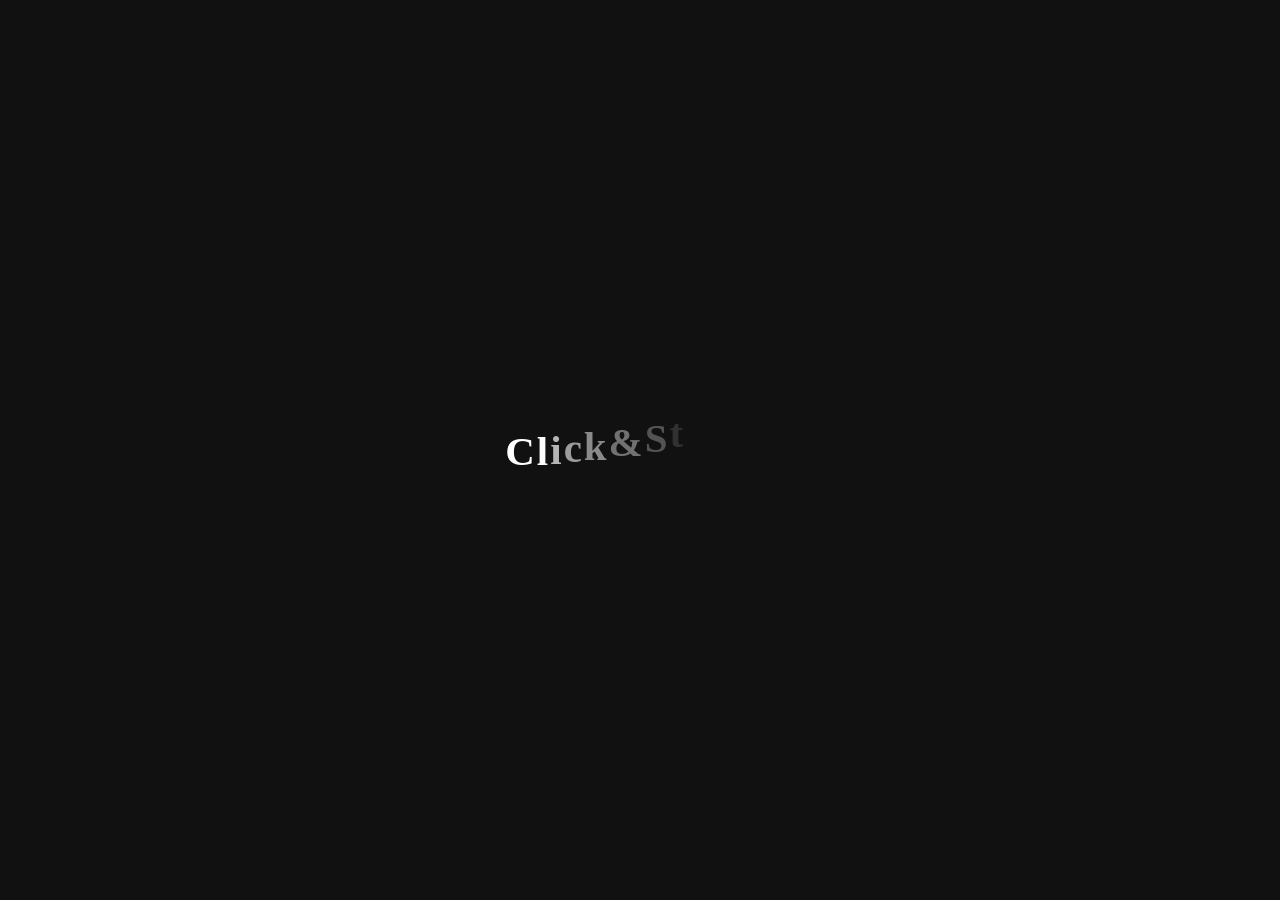
==== commit b8368bda: "deploy: mei-tate/personal-website@48f029ea4989539bb2f138af014c5a63e68e8ec2" ====
--- a/index.html
+++ b/index.html
@@ -20,4 +20,4 @@
     // localStorage can be unavailable (private mode); ignore.
   }
 })();
-</script><link rel="preload" href="/_next/static/chunks/1o0i6xk99oac5.css" as="style"/><link rel="stylesheet" href="/_next/static/chunks/1o0i6xk99oac5.css" data-n-g=""/><link rel="preload" href="/_next/static/chunks/34-kamhc2q_eg.css" as="style"/><link rel="stylesheet" href="/_next/static/chunks/34-kamhc2q_eg.css" data-n-p=""/><noscript data-n-css=""></noscript><script src="/_next/static/chunks/3xcq7d2idc21p.js" defer=""></script><script src="/_next/static/chunks/07-fx263ey1cw.js" defer=""></script><script src="/_next/static/chunks/1t6z1edag2ibe.js" defer=""></script><script src="/_next/static/chunks/2kg2ty88pbnoq.js" defer=""></script><script src="/_next/static/chunks/43z3eudd5axu1.js" defer=""></script><script src="/_next/static/chunks/0pzy6oflbzn68.js" defer=""></script><script src="/_next/static/chunks/2dfd-8ldbtkjy.js" defer=""></script><script src="/_next/static/chunks/29uwlgg5iqla0.js" defer=""></script><script src="/_next/static/chunks/turbopack-22sijl_c16d7b.js" defer=""></script><script src="/_next/static/chunks/3enim6lc1xa_e.js" defer=""></script><script src="/_next/static/chunks/turbopack-2m0ez5okg_52h.js" defer=""></script><script src="/_next/static/g4qNd01LnZ2JrURDxTlN4/_buildManifest.js" defer=""></script><script src="/_next/static/g4qNd01LnZ2JrURDxTlN4/_ssgManifest.js" defer=""></script><script src="/_next/static/g4qNd01LnZ2JrURDxTlN4/_clientMiddlewareManifest.js" defer=""></script></head><body><div id="__next"><div id="site"><div id="fluid-container" aria-hidden="true"><canvas id="fluid"></canvas></div><div id="backgroundLayer"><div class="background-module__PSU9MG__background" aria-hidden="true"><div class="background-module__PSU9MG__title"><div class="background-module__PSU9MG__titleShadow">Mei.Tate</div><div class="background-module__PSU9MG__titleFace">Mei.Tate</div></div><canvas class="background-module__PSU9MG__canvas"></canvas><div class="background-module__PSU9MG__layer background-module__PSU9MG__layer3"><div class="background-module__PSU9MG__layerInner">Mei.Tate</div></div><div class="background-module__PSU9MG__layer background-module__PSU9MG__layer2"><div class="background-module__PSU9MG__layerInner">Mei.Tate</div></div><div class="background-module__PSU9MG__layer background-module__PSU9MG__layer1"><div class="background-module__PSU9MG__layerInner">Mei.Tate</div></div></div></div><div id="firstViewLayer"><div class="firstview-module__yvShTG__firstview"><div class="firstviewOpening-module__ZXH2fa__opening"><div><div class="firstviewOpening-module__ZXH2fa__dummy1 firstviewOpening-module__ZXH2fa__dummyC"></div><div class="firstviewOpening-module__ZXH2fa__dummy1 firstviewOpening-module__ZXH2fa__dummyB"></div><div class="firstviewOpening-module__ZXH2fa__dummy1 firstviewOpening-module__ZXH2fa__dummyA"></div><div class="firstviewOpening-module__ZXH2fa__dummy2 firstviewOpening-module__ZXH2fa__dummyC"></div><div class="firstviewOpening-module__ZXH2fa__dummy2 firstviewOpening-module__ZXH2fa__dummyB"></div><div class="firstviewOpening-module__ZXH2fa__dummy2 firstviewOpening-module__ZXH2fa__dummyA"></div><div class="firstviewOpening-module__ZXH2fa__dummy3 firstviewOpening-module__ZXH2fa__dummyC"></div><div class="firstviewOpening-module__ZXH2fa__dummy3 firstviewOpening-module__ZXH2fa__dummyB"></div><div class="firstviewOpening-module__ZXH2fa__dummy3 firstviewOpening-module__ZXH2fa__dummyA"></div><div class="firstviewOpening-module__ZXH2fa__dummy4 firstviewOpening-module__ZXH2fa__dummyC"></div><div class="firstviewOpening-module__ZXH2fa__dummy4 firstviewOpening-module__ZXH2fa__dummyB"></div><div class="firstviewOpening-module__ZXH2fa__dummy4 firstviewOpening-module__ZXH2fa__dummyA"></div></div><div><div class="firstviewOpening-module__ZXH2fa__faceWrap"><div class="firstviewOpening-module__ZXH2fa__faceWrapInner"><div class="firstviewOpening-module__ZXH2fa__letter"><span>e</span></div><div class="firstviewOpening-module__ZXH2fa__letter"><span>t</span></div><div class="firstviewOpening-module__ZXH2fa__letter"><span>a</span></div><div class="firstviewOpening-module__ZXH2fa__letter"><span>T</span></div><div class="firstviewOpening-module__ZXH2fa__letter"><span>i</span></div><div class="firstviewOpening-module__ZXH2fa__letter"><span>e</span></div><div class="firstviewOpening-module__ZXH2fa__letter"><span>.</span></div><div class="firstviewOpening-module__ZXH2fa__letter"><span>M</span></div><div class="firstviewOpening-module__ZXH2fa__letter"><span>.</span></div><div class="firstviewOpening-module__ZXH2fa__letter"><span>a</span></div><div class="firstviewOpening-module__ZXH2fa__letter"><span>t</span></div><div class="firstviewOpening-module__ZXH2fa__letter"><span>e</span></div><div class="firstviewOpening-module__ZXH2fa__over">Mei.Tate</div><div class="firstviewOpening-module__ZXH2fa__horizontalTop firstviewOpening-module__ZXH2fa__horizontalTop1"></div><div class="firstviewOpening-module__ZXH2fa__horizontalTop firstviewOpening-module__ZXH2fa__horizontalTop2"></div><div class="firstviewOpening-module__ZXH2fa__horizontalTop firstviewOpening-module__ZXH2fa__horizontalTop3"></div><div class="firstviewOpening-module__ZXH2fa__horizontalBottom firstviewOpening-module__ZXH2fa__horizontalBottom1"></div><div class="firstviewOpening-module__ZXH2fa__horizontalBottom firstviewOpening-module__ZXH2fa__horizontalBottom2"></div><div class="firstviewOpening-module__ZXH2fa__horizontalBottom firstviewOpening-module__ZXH2fa__horizontalBottom3"></div></div></div></div><div class="firstviewOpening-module__ZXH2fa__vertical firstviewOpening-module__ZXH2fa__verticalL"></div><div class="firstviewOpening-module__ZXH2fa__vertical"></div><div class="firstviewOpening-module__ZXH2fa__vertical firstviewOpening-module__ZXH2fa__verticalR"></div></div><div class="firstviewLoading-module__BgRi8a__loading"><div class="firstviewLoading-module__BgRi8a__gray"></div></div><div class="firstviewStart-module__OgwLCG__start"><span class="firstviewStart-module__OgwLCG__letter">C</span><span class="firstviewStart-module__OgwLCG__letter">l</span><span class="firstviewStart-module__OgwLCG__letter">i</span><span class="firstviewStart-module__OgwLCG__letter">c</span><span class="firstviewStart-module__OgwLCG__letter">k</span><span class="firstviewStart-module__OgwLCG__letter">&amp;</span><span class="firstviewStart-module__OgwLCG__letter">S</span><span class="firstviewStart-module__OgwLCG__letter">t</span><span class="firstviewStart-module__OgwLCG__letter">a</span><span class="firstviewStart-module__OgwLCG__letter">r</span><span class="firstviewStart-module__OgwLCG__letter">t</span><span class="firstviewStart-module__OgwLCG__letter">!</span><span class="firstviewStart-module__OgwLCG__letter">!</span></div></div></div></div></div><script id="__NEXT_DATA__" type="application/json">{"props":{"pageProps":{}},"page":"/","query":{},"buildId":"g4qNd01LnZ2JrURDxTlN4","nextExport":true,"autoExport":true,"isFallback":false,"scriptLoader":[]}</script></body></html>+</script><link rel="preload" href="/_next/static/chunks/1o0i6xk99oac5.css" as="style"/><link rel="stylesheet" href="/_next/static/chunks/1o0i6xk99oac5.css" data-n-g=""/><link rel="preload" href="/_next/static/chunks/34-kamhc2q_eg.css" as="style"/><link rel="stylesheet" href="/_next/static/chunks/34-kamhc2q_eg.css" data-n-p=""/><noscript data-n-css=""></noscript><script src="/_next/static/chunks/3xcq7d2idc21p.js" defer=""></script><script src="/_next/static/chunks/07-fx263ey1cw.js" defer=""></script><script src="/_next/static/chunks/1t6z1edag2ibe.js" defer=""></script><script src="/_next/static/chunks/2kg2ty88pbnoq.js" defer=""></script><script src="/_next/static/chunks/43z3eudd5axu1.js" defer=""></script><script src="/_next/static/chunks/0pzy6oflbzn68.js" defer=""></script><script src="/_next/static/chunks/2dfd-8ldbtkjy.js" defer=""></script><script src="/_next/static/chunks/29uwlgg5iqla0.js" defer=""></script><script src="/_next/static/chunks/turbopack-22sijl_c16d7b.js" defer=""></script><script src="/_next/static/chunks/3enim6lc1xa_e.js" defer=""></script><script src="/_next/static/chunks/turbopack-2m0ez5okg_52h.js" defer=""></script><script src="/_next/static/G8IkKFVBDbq-BIXa2_kGC/_buildManifest.js" defer=""></script><script src="/_next/static/G8IkKFVBDbq-BIXa2_kGC/_ssgManifest.js" defer=""></script><script src="/_next/static/G8IkKFVBDbq-BIXa2_kGC/_clientMiddlewareManifest.js" defer=""></script></head><body><div id="__next"><div id="site"><div id="fluid-container" aria-hidden="true"><canvas id="fluid"></canvas></div><div id="backgroundLayer"><div class="background-module__PSU9MG__background" aria-hidden="true"><div class="background-module__PSU9MG__title"><div class="background-module__PSU9MG__titleShadow">Mei.Tate</div><div class="background-module__PSU9MG__titleFace">Mei.Tate</div></div><canvas class="background-module__PSU9MG__canvas"></canvas><div class="background-module__PSU9MG__layer background-module__PSU9MG__layer3"><div class="background-module__PSU9MG__layerInner">Mei.Tate</div></div><div class="background-module__PSU9MG__layer background-module__PSU9MG__layer2"><div class="background-module__PSU9MG__layerInner">Mei.Tate</div></div><div class="background-module__PSU9MG__layer background-module__PSU9MG__layer1"><div class="background-module__PSU9MG__layerInner">Mei.Tate</div></div></div></div><div id="firstViewLayer"><div class="firstview-module__yvShTG__firstview"><div class="firstviewOpening-module__ZXH2fa__opening"><div><div class="firstviewOpening-module__ZXH2fa__dummy1 firstviewOpening-module__ZXH2fa__dummyC"></div><div class="firstviewOpening-module__ZXH2fa__dummy1 firstviewOpening-module__ZXH2fa__dummyB"></div><div class="firstviewOpening-module__ZXH2fa__dummy1 firstviewOpening-module__ZXH2fa__dummyA"></div><div class="firstviewOpening-module__ZXH2fa__dummy2 firstviewOpening-module__ZXH2fa__dummyC"></div><div class="firstviewOpening-module__ZXH2fa__dummy2 firstviewOpening-module__ZXH2fa__dummyB"></div><div class="firstviewOpening-module__ZXH2fa__dummy2 firstviewOpening-module__ZXH2fa__dummyA"></div><div class="firstviewOpening-module__ZXH2fa__dummy3 firstviewOpening-module__ZXH2fa__dummyC"></div><div class="firstviewOpening-module__ZXH2fa__dummy3 firstviewOpening-module__ZXH2fa__dummyB"></div><div class="firstviewOpening-module__ZXH2fa__dummy3 firstviewOpening-module__ZXH2fa__dummyA"></div><div class="firstviewOpening-module__ZXH2fa__dummy4 firstviewOpening-module__ZXH2fa__dummyC"></div><div class="firstviewOpening-module__ZXH2fa__dummy4 firstviewOpening-module__ZXH2fa__dummyB"></div><div class="firstviewOpening-module__ZXH2fa__dummy4 firstviewOpening-module__ZXH2fa__dummyA"></div></div><div><div class="firstviewOpening-module__ZXH2fa__faceWrap"><div class="firstviewOpening-module__ZXH2fa__faceWrapInner"><div class="firstviewOpening-module__ZXH2fa__letter"><span>e</span></div><div class="firstviewOpening-module__ZXH2fa__letter"><span>t</span></div><div class="firstviewOpening-module__ZXH2fa__letter"><span>a</span></div><div class="firstviewOpening-module__ZXH2fa__letter"><span>T</span></div><div class="firstviewOpening-module__ZXH2fa__letter"><span>i</span></div><div class="firstviewOpening-module__ZXH2fa__letter"><span>e</span></div><div class="firstviewOpening-module__ZXH2fa__letter"><span>.</span></div><div class="firstviewOpening-module__ZXH2fa__letter"><span>M</span></div><div class="firstviewOpening-module__ZXH2fa__letter"><span>.</span></div><div class="firstviewOpening-module__ZXH2fa__letter"><span>a</span></div><div class="firstviewOpening-module__ZXH2fa__letter"><span>t</span></div><div class="firstviewOpening-module__ZXH2fa__letter"><span>e</span></div><div class="firstviewOpening-module__ZXH2fa__over">Mei.Tate</div><div class="firstviewOpening-module__ZXH2fa__horizontalTop firstviewOpening-module__ZXH2fa__horizontalTop1"></div><div class="firstviewOpening-module__ZXH2fa__horizontalTop firstviewOpening-module__ZXH2fa__horizontalTop2"></div><div class="firstviewOpening-module__ZXH2fa__horizontalTop firstviewOpening-module__ZXH2fa__horizontalTop3"></div><div class="firstviewOpening-module__ZXH2fa__horizontalBottom firstviewOpening-module__ZXH2fa__horizontalBottom1"></div><div class="firstviewOpening-module__ZXH2fa__horizontalBottom firstviewOpening-module__ZXH2fa__horizontalBottom2"></div><div class="firstviewOpening-module__ZXH2fa__horizontalBottom firstviewOpening-module__ZXH2fa__horizontalBottom3"></div></div></div></div><div class="firstviewOpening-module__ZXH2fa__vertical firstviewOpening-module__ZXH2fa__verticalL"></div><div class="firstviewOpening-module__ZXH2fa__vertical"></div><div class="firstviewOpening-module__ZXH2fa__vertical firstviewOpening-module__ZXH2fa__verticalR"></div></div><div class="firstviewLoading-module__BgRi8a__loading"><div class="firstviewLoading-module__BgRi8a__gray"></div></div><div class="firstviewStart-module__OgwLCG__start"><span class="firstviewStart-module__OgwLCG__letter">C</span><span class="firstviewStart-module__OgwLCG__letter">l</span><span class="firstviewStart-module__OgwLCG__letter">i</span><span class="firstviewStart-module__OgwLCG__letter">c</span><span class="firstviewStart-module__OgwLCG__letter">k</span><span class="firstviewStart-module__OgwLCG__letter">&amp;</span><span class="firstviewStart-module__OgwLCG__letter">S</span><span class="firstviewStart-module__OgwLCG__letter">t</span><span class="firstviewStart-module__OgwLCG__letter">a</span><span class="firstviewStart-module__OgwLCG__letter">r</span><span class="firstviewStart-module__OgwLCG__letter">t</span><span class="firstviewStart-module__OgwLCG__letter">!</span><span class="firstviewStart-module__OgwLCG__letter">!</span></div></div></div></div></div><script id="__NEXT_DATA__" type="application/json">{"props":{"pageProps":{}},"page":"/","query":{},"buildId":"G8IkKFVBDbq-BIXa2_kGC","nextExport":true,"autoExport":true,"isFallback":false,"scriptLoader":[]}</script></body></html>
